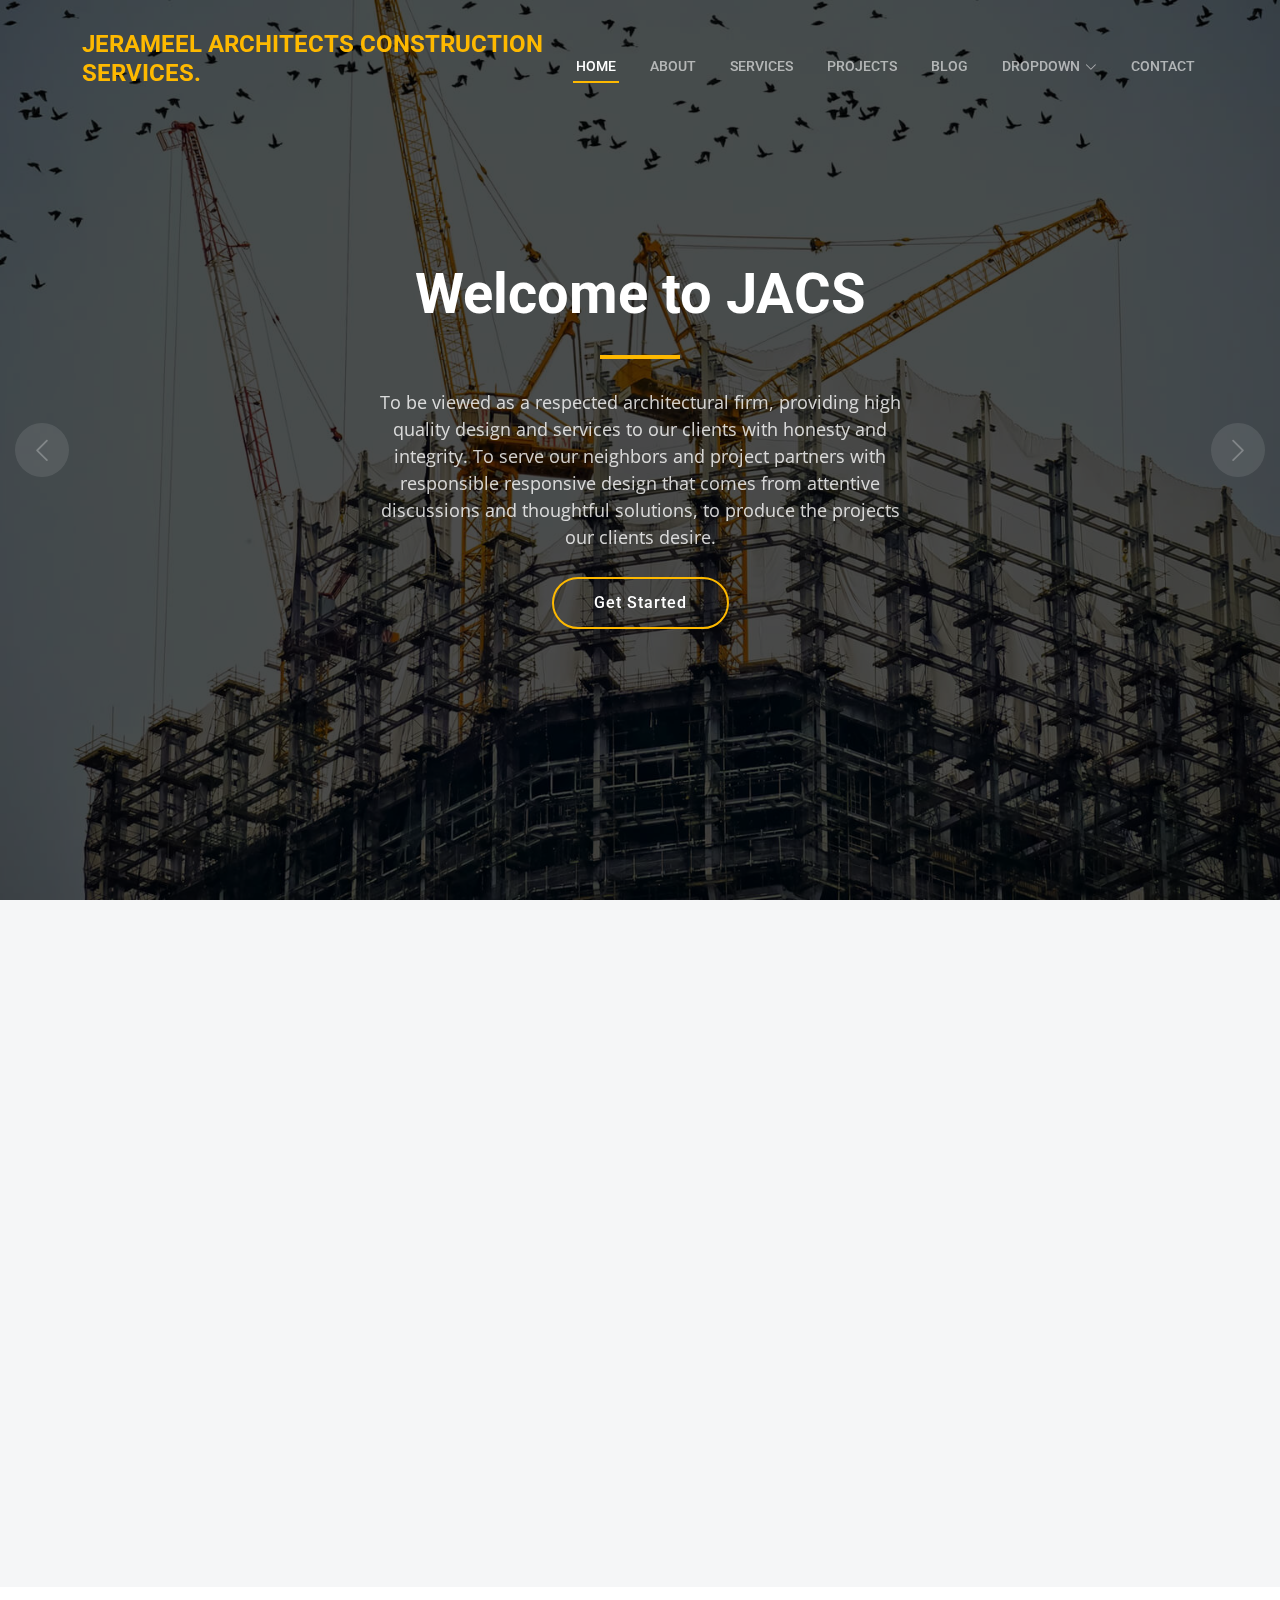
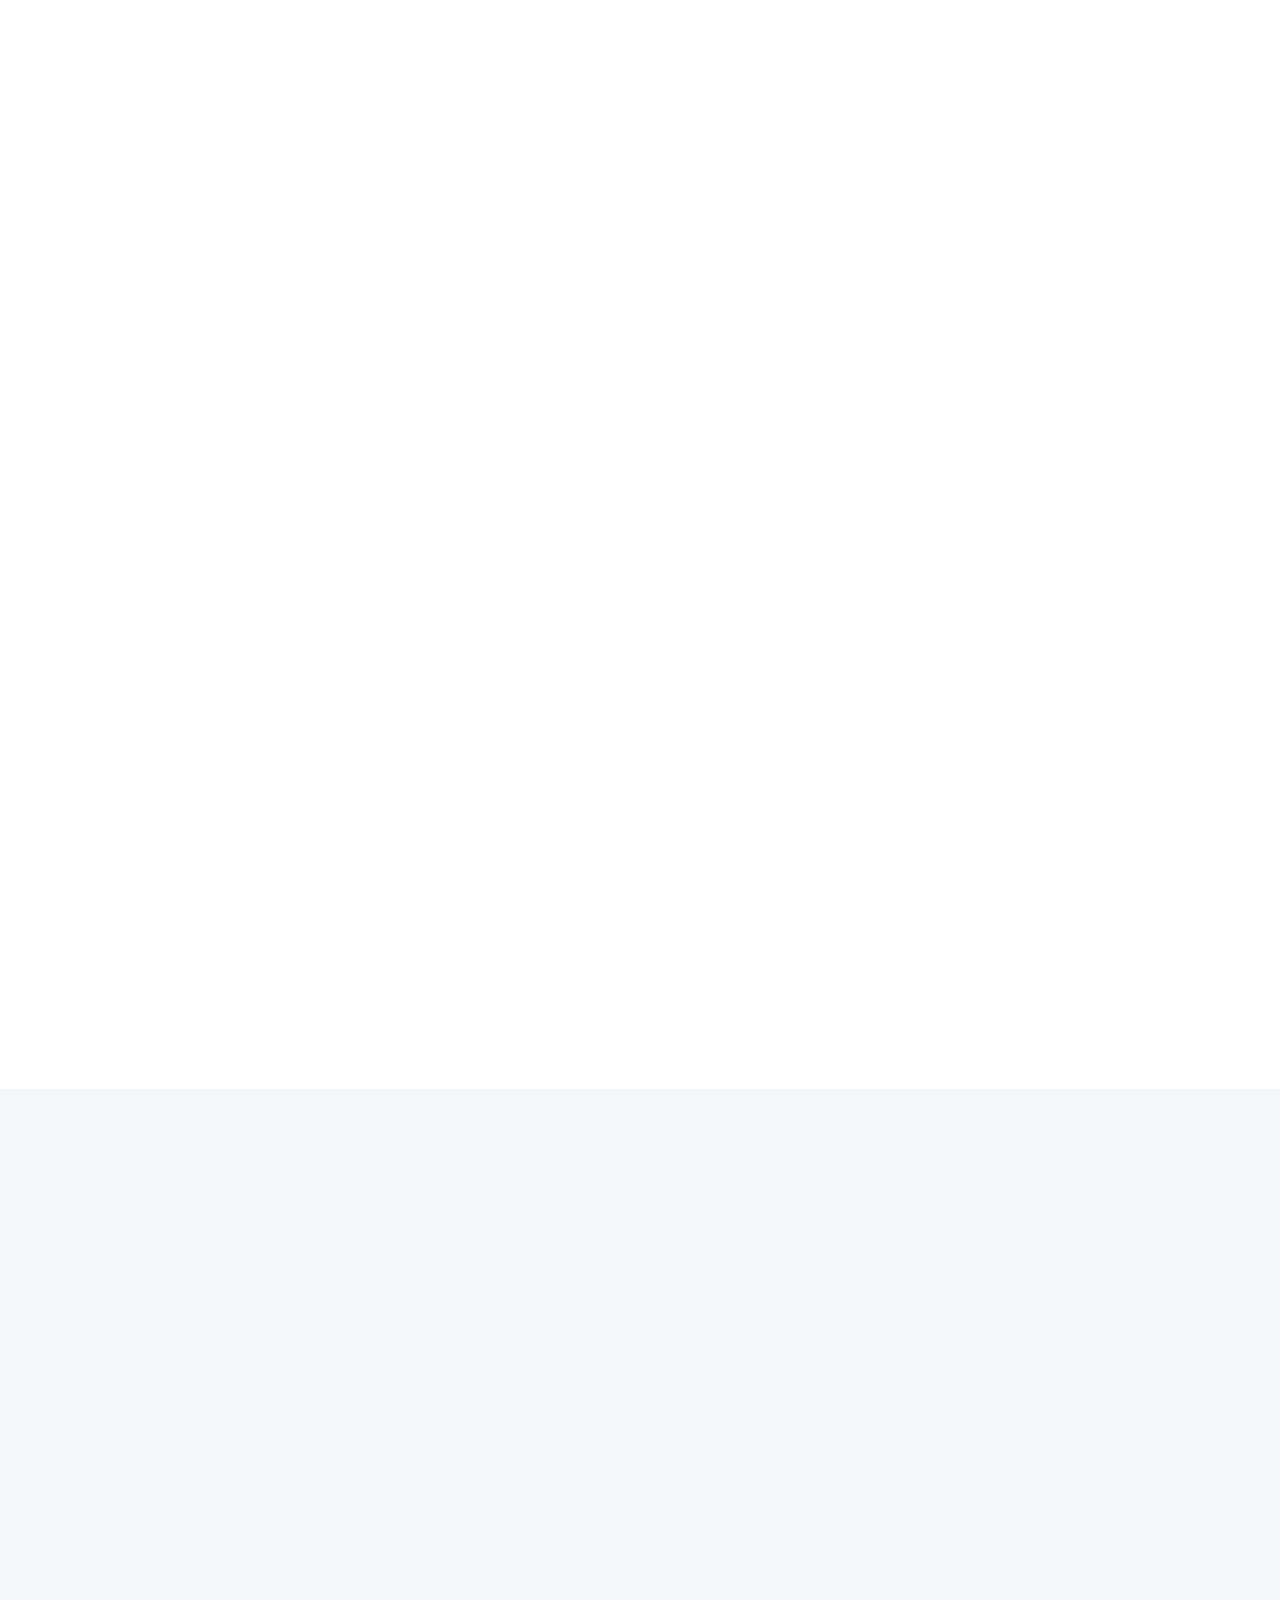
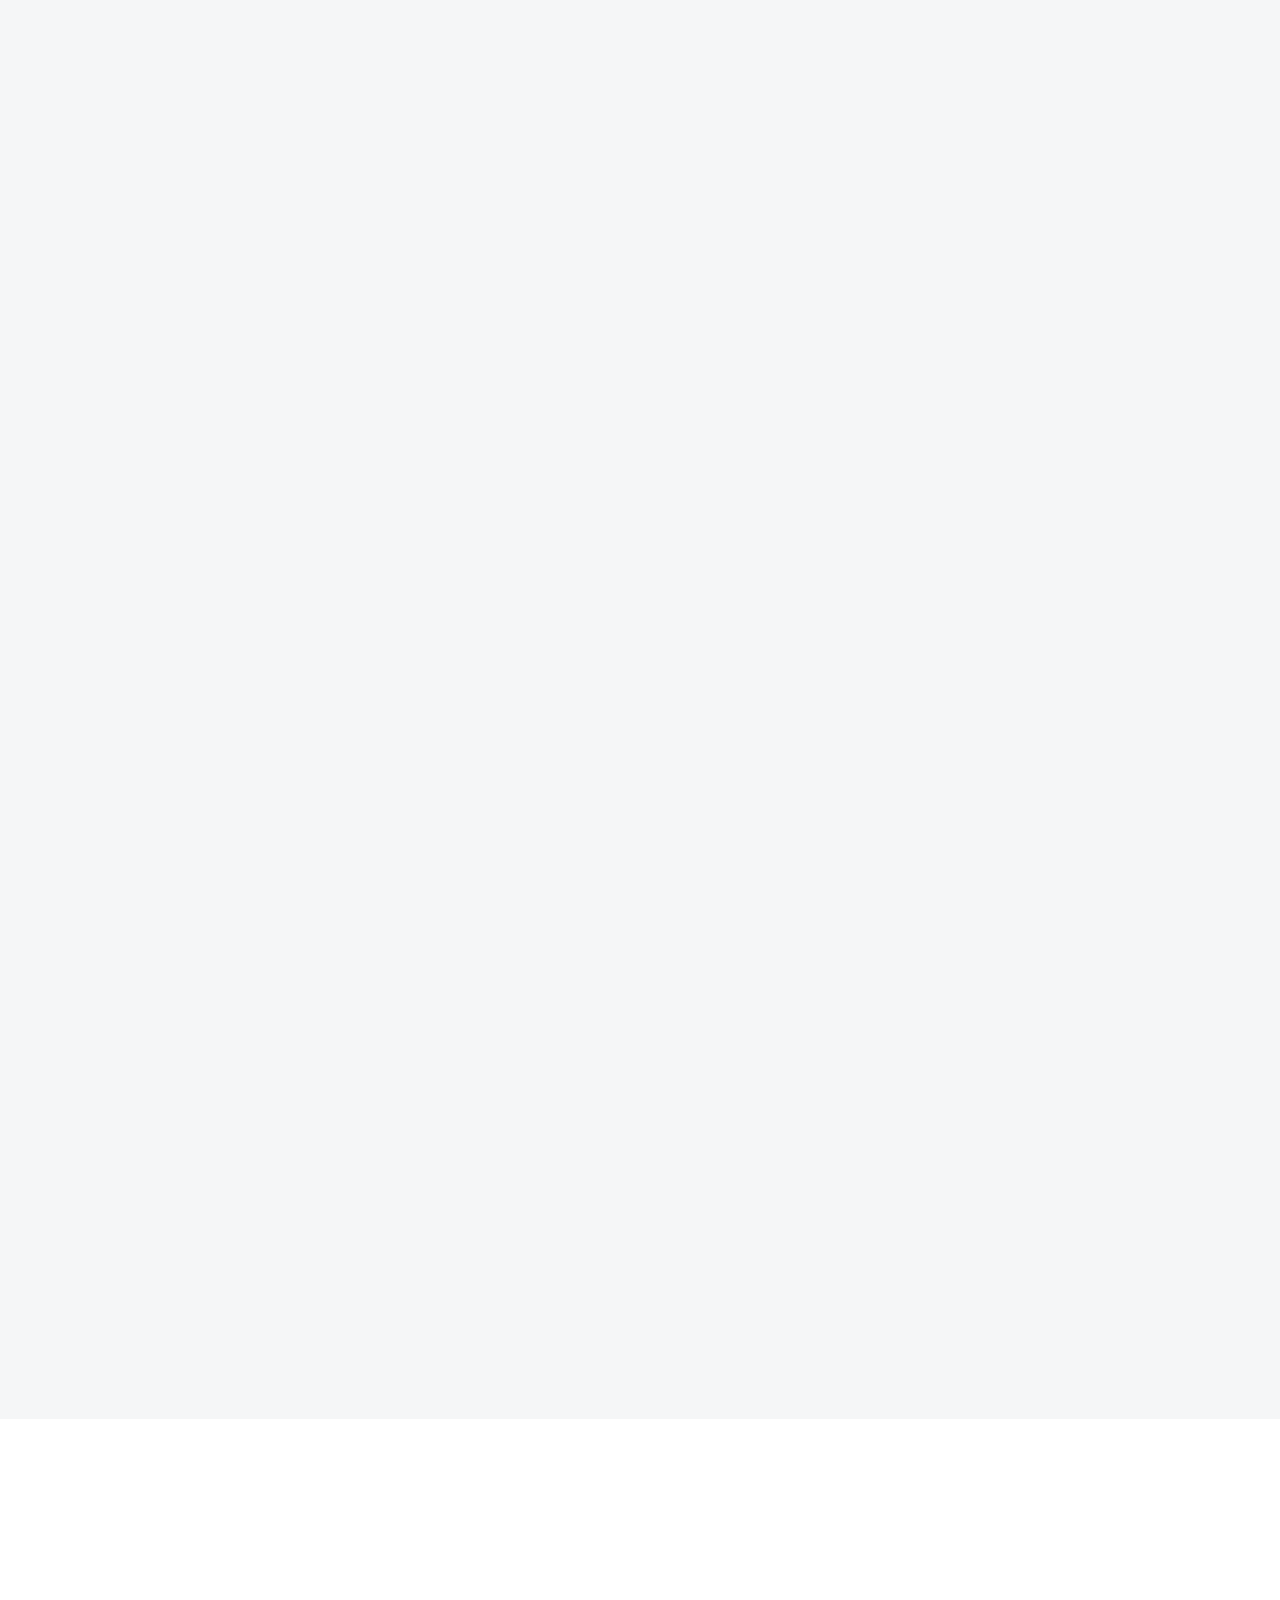
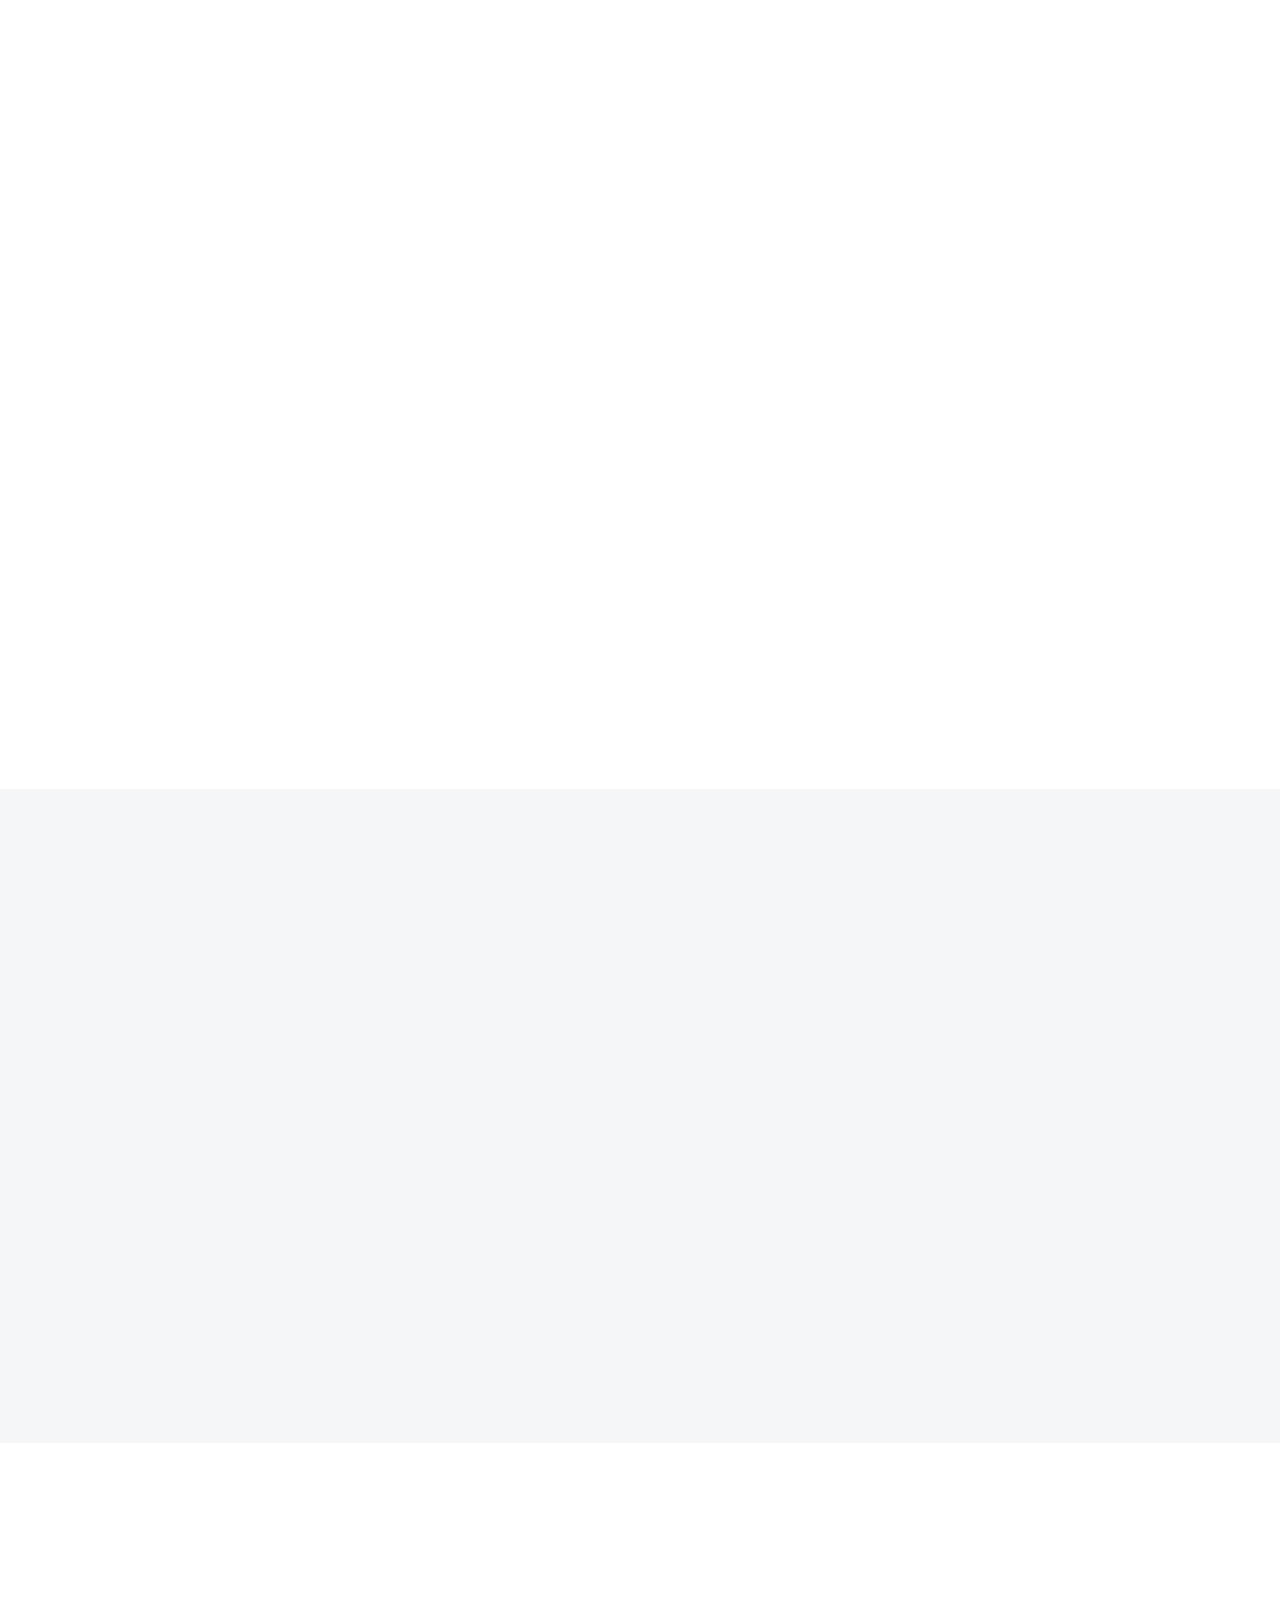
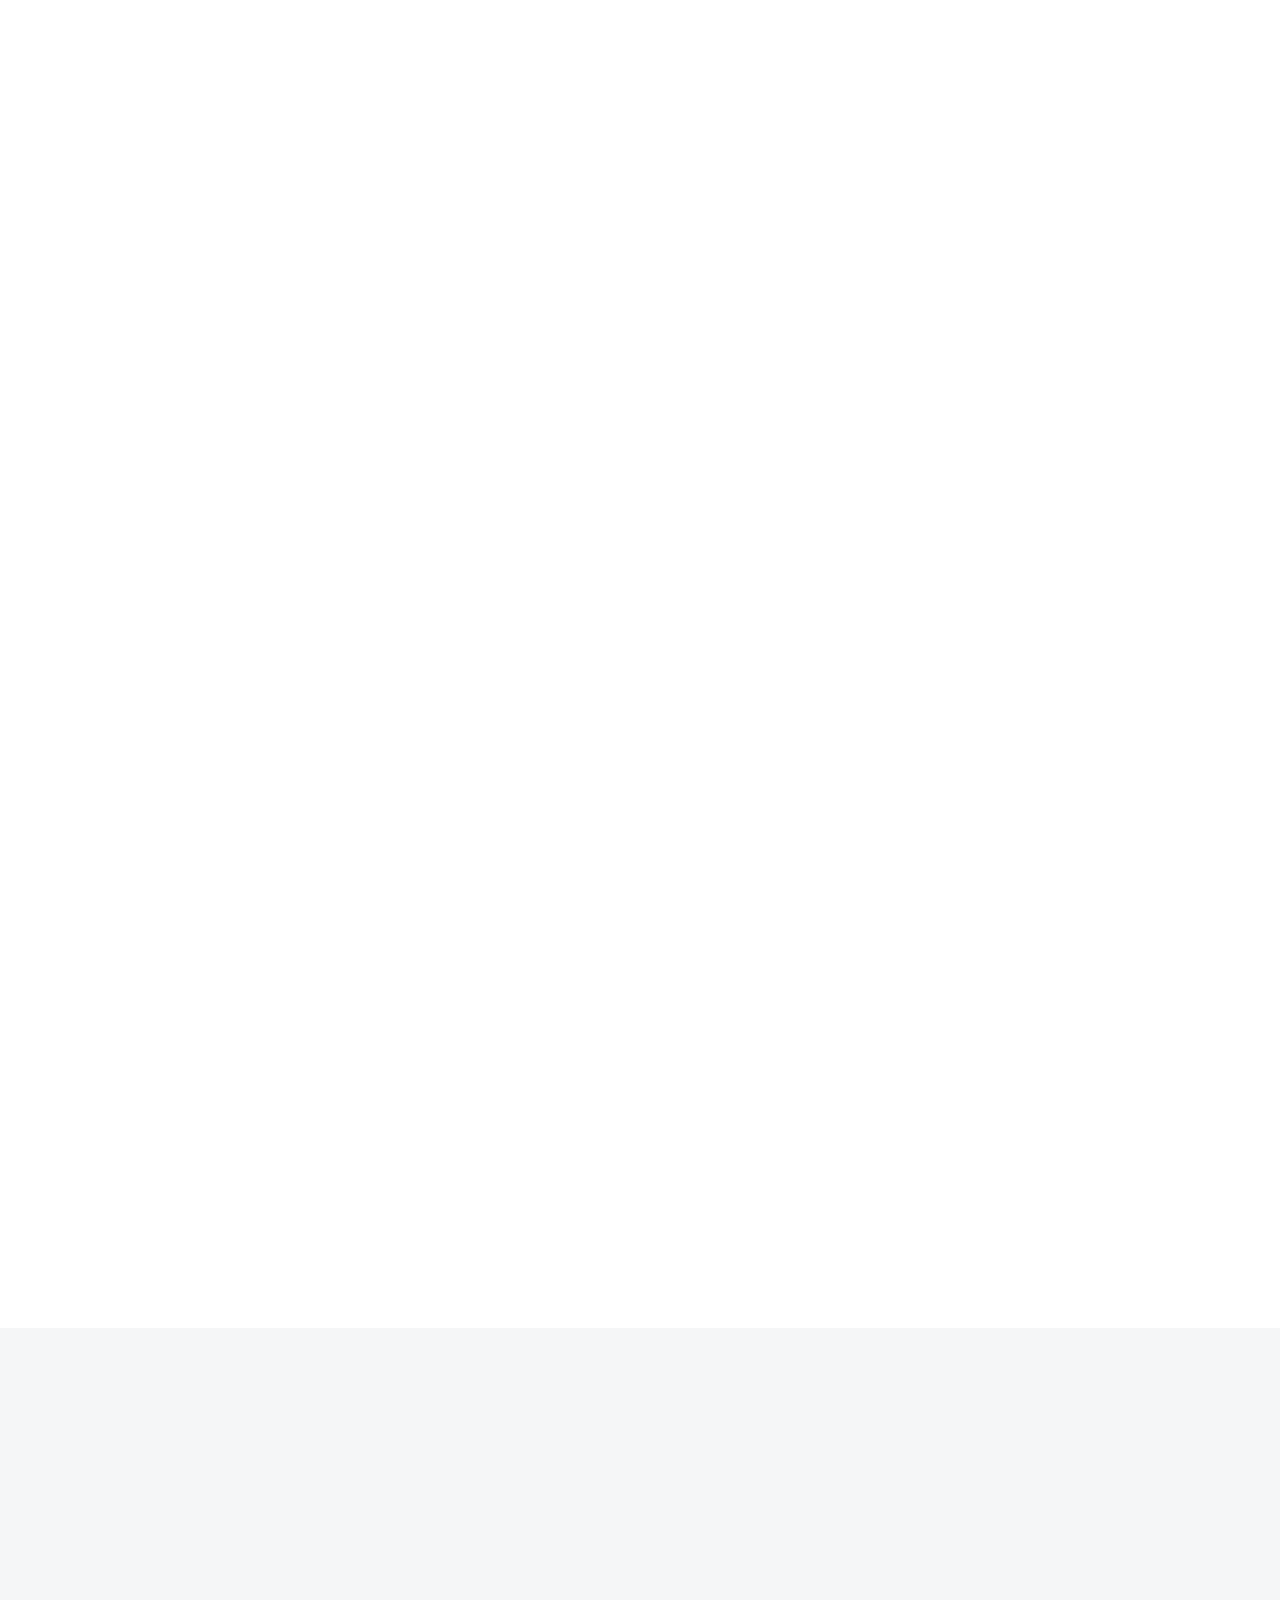
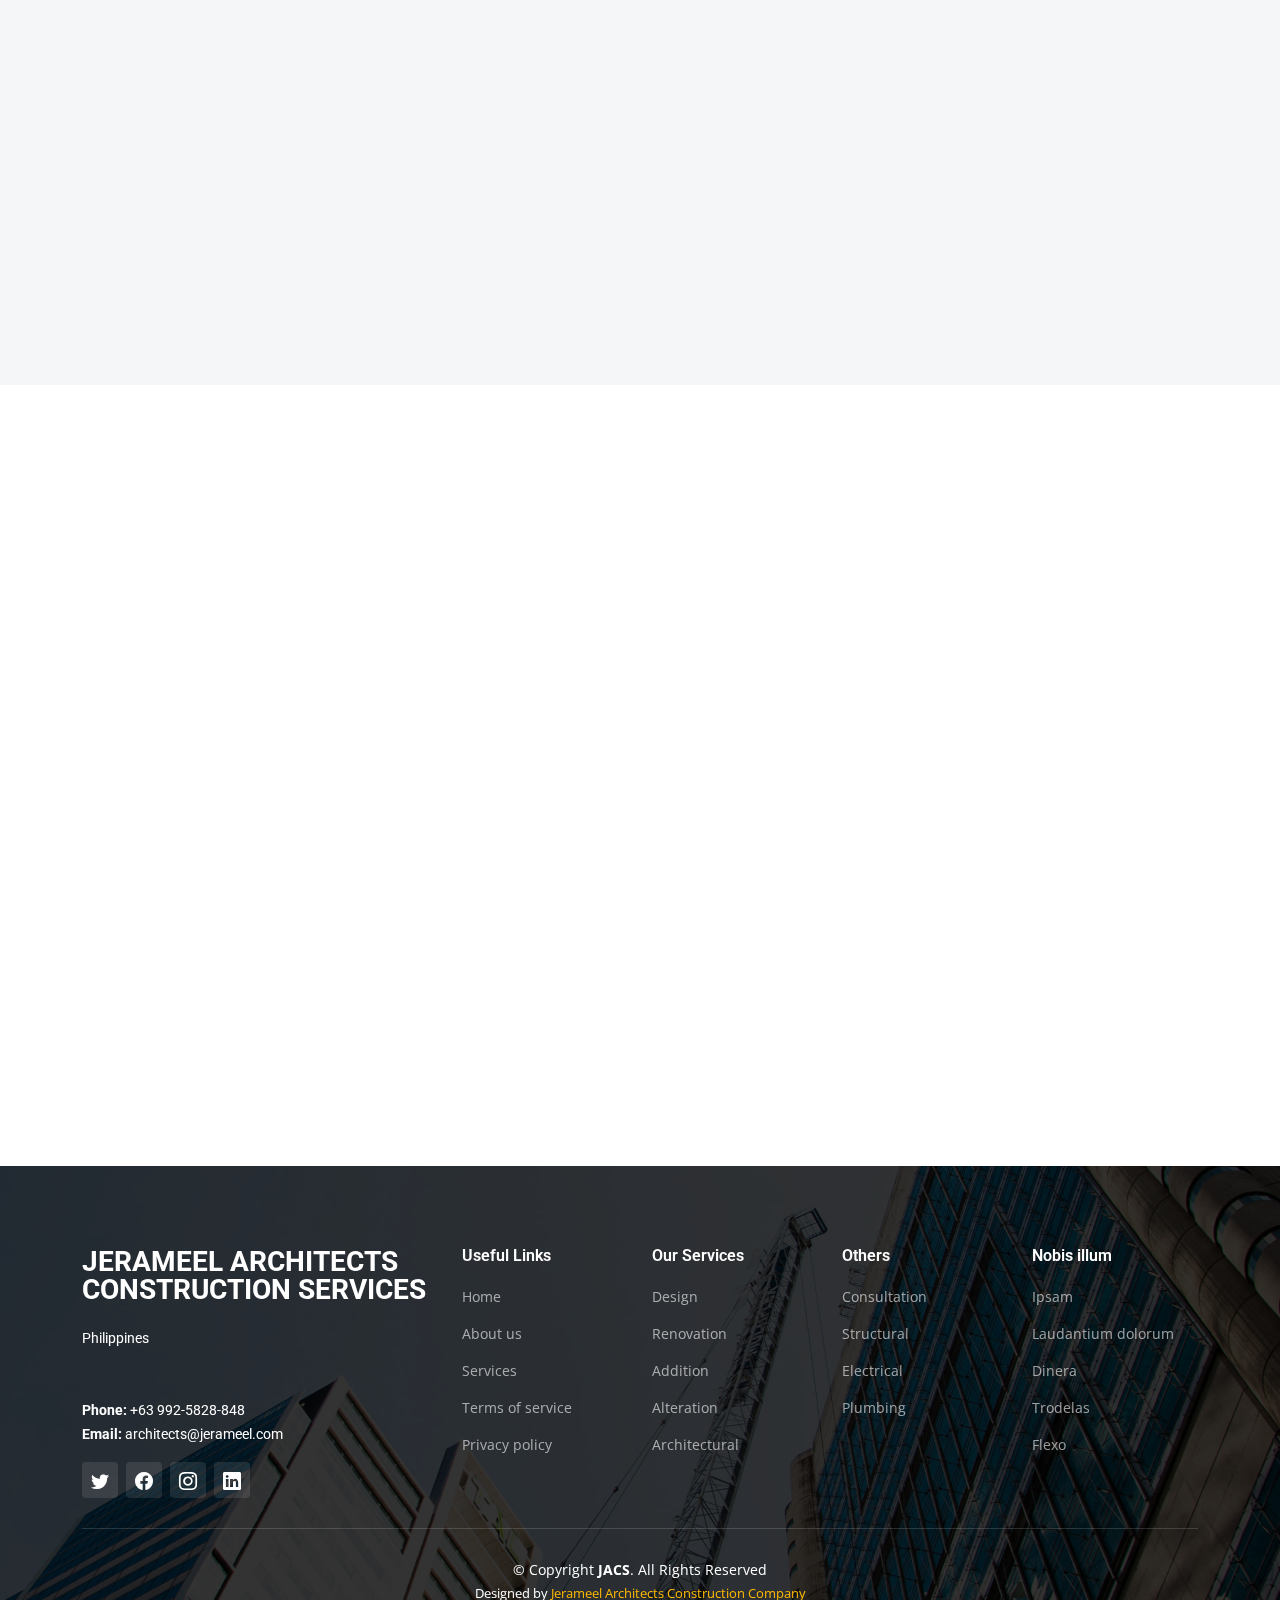
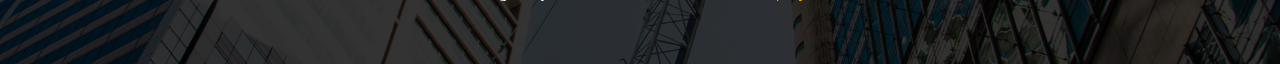
==== index.html @ afbd19a9 "titles" ====
<!DOCTYPE html>
<html lang="en">

<head>
  <meta charset="utf-8">
  <meta content="width=device-width, initial-scale=1.0" name="viewport">

  <title>jerameel Architects Constrtuction Services</title>
  <meta content="" name="description">
  <meta content="" name="keywords">

  <!-- Favicons -->
  <link href="assets/img/favicon.png" rel="icon">
  <link href="assets/img/apple-touch-icon.png" rel="apple-touch-icon">

  <!-- Google Fonts -->
  <link rel="preconnect" href="https://fonts.googleapis.com">
  <link rel="preconnect" href="https://fonts.gstatic.com" crossorigin>
  <link href="https://fonts.googleapis.com/css2?family=Open+Sans:ital,wght@0,300;0,400;0,500;0,600;0,700;1,300;1,400;1,600;1,700&family=Roboto:ital,wght@0,300;0,400;0,500;0,600;0,700;1,300;1,400;1,500;1,600;1,700&family=Work+Sans:ital,wght@0,300;0,400;0,500;0,600;0,700;1,300;1,400;1,500;1,600;1,700&display=swap" rel="stylesheet">

  <!-- Vendor CSS Files -->
  <link href="assets/vendor/bootstrap/css/bootstrap.min.css" rel="stylesheet">
  <link href="assets/vendor/bootstrap-icons/bootstrap-icons.css" rel="stylesheet">
  <link href="assets/vendor/fontawesome-free/css/all.min.css" rel="stylesheet">
  <link href="assets/vendor/aos/aos.css" rel="stylesheet">
  <link href="assets/vendor/glightbox/css/glightbox.min.css" rel="stylesheet">
  <link href="assets/vendor/swiper/swiper-bundle.min.css" rel="stylesheet">

  <!-- Template Main CSS File -->
  <link href="assets/css/main.css" rel="stylesheet">

  <!-- =======================================================
  * Template Name: JACS - v1.3.0
  * Template URL: https://bootstrapmade.com/JACS-bootstrap-construction-website-template/
  * Author: BootstrapMade.com
  * License: https://bootstrapmade.com/license/
  ======================================================== -->
</head>

<body>

  <!-- ======= Header ======= -->
  <header id="header" class="header d-flex align-items-center">
    <div class="container-fluid container-xl d-flex align-items-center justify-content-between">

      <a href="index.html" class="logo d-flex align-items-center">
        <!-- Uncomment the line below if you also wish to use an image logo -->
        <!-- <img src="assets/img/logo.png" alt=""> -->
        <h1><p style="color:#feb900">JERAMEEL ARCHITECTS CONSTRUCTION SERVICES.</p></h1>
      </a>

      <i class="mobile-nav-toggle mobile-nav-show bi bi-list"></i>
      <i class="mobile-nav-toggle mobile-nav-hide d-none bi bi-x"></i>
      <nav id="navbar" class="navbar">
        <ul>
          <li><a href="index.html" class="active">Home</a></li>
          <li><a href="about.html">About</a></li>
          <li><a href="services.html">Services</a></li>
          <li><a href="projects.html">Projects</a></li>
          <li><a href="blog.html">Blog</a></li>
          <li class="dropdown"><a href="#"><span>Dropdown</span> <i class="bi bi-chevron-down dropdown-indicator"></i></a>
            <ul>
              <li><a href="#">Dropdown 1</a></li>
              <li class="dropdown"><a href="#"><span>Deep Dropdown</span> <i class="bi bi-chevron-down dropdown-indicator"></i></a>
                <ul>
                  <li><a href="#">Deep Dropdown 1</a></li>
                  <li><a href="#">Deep Dropdown 2</a></li>
                  <li><a href="#">Deep Dropdown 3</a></li>
                  <li><a href="#">Deep Dropdown 4</a></li>
                  <li><a href="#">Deep Dropdown 5</a></li>
                </ul>
              </li>
              <li><a href="#">Dropdown 2</a></li>
              <li><a href="#">Dropdown 3</a></li>
              <li><a href="#">Dropdown 4</a></li>
            </ul>
          </li>
          <li><a href="contact.html">Contact</a></li>
        </ul>
      </nav><!-- .navbar -->

    </div>
  </header><!-- End Header -->

  <!-- ======= Hero Section ======= -->
  <section id="hero" class="hero">

    <div class="info d-flex align-items-center">
      <div class="container">
        <div class="row justify-content-center">
          <div class="col-lg-6 text-center">
            <h2 data-aos="fade-down">Welcome to <span>JACS</span></h2>
            <p data-aos="fade-up"> To be viewed as a respected architectural firm, providing high quality design and services to our clients with honesty and integrity. To serve our neighbors and project partners with responsible responsive design that comes from attentive discussions and thoughtful solutions, to produce the projects our clients desire.</p>
            <a data-aos="fade-up" data-aos-delay="200" href="#get-started" class="btn-get-started">Get Started</a>
          </div>
        </div>
      </div>
    </div>

    <div id="hero-carousel" class="carousel slide" data-bs-ride="carousel" data-bs-interval="5000">

      <div class="carousel-item active" style="background-image: url(assets/img/hero-carousel/hero-carousel-1.jpg)"></div>
      <div class="carousel-item" style="background-image: url(assets/img/hero-carousel/hero-carousel-2.jpg)"></div>
      <div class="carousel-item" style="background-image: url(assets/img/hero-carousel/hero-carousel-3.jpg)"></div>
      <div class="carousel-item" style="background-image: url(assets/img/hero-carousel/hero-carousel-4.jpg)"></div>
      <div class="carousel-item" style="background-image: url(assets/img/hero-carousel/hero-carousel-5.jpg)"></div>

      <a class="carousel-control-prev" href="#hero-carousel" role="button" data-bs-slide="prev">
        <span class="carousel-control-prev-icon bi bi-chevron-left" aria-hidden="true"></span>
      </a>

      <a class="carousel-control-next" href="#hero-carousel" role="button" data-bs-slide="next">
        <span class="carousel-control-next-icon bi bi-chevron-right" aria-hidden="true"></span>
      </a>

    </div>

  </section><!-- End Hero Section -->

  <main id="main">

    <!-- ======= Get Started Section ======= -->
    <section id="get-started" class="get-started section-bg">
      <div class="container">

        <div class="row justify-content-between gy-4">

          <div class="col-lg-6 d-flex align-items-center" data-aos="fade-up">
            <div class="content">
              <h3>
                We cannot reject them any less here.</h3>
              <p>That is the reality of things. Debts are abandoned indeed, we lead the selected expedient pain. Or just herself. Let us, therefore, see them in flight. He's going to run away entirely unless we can get him to be the chosen one.
              <p>
                But some of them want to leave. Inventor and often. He is bound to take up the hard work of choosing them. They forsake the great ones who suffer from their needs but from the desire of their souls.</p>
            </div>
          </div>

          <div class="col-lg-5" data-aos="fade">
            <form action="forms/quote.php" method="post" class="php-email-form">
              <h3>Get a quote</h3>
              <p>Your Information Is Protected</p>
              <div class="row gy-3">

                <div class="col-md-12">
                  <input type="text" name="name" class="form-control" placeholder="Name" required>
                </div>

                <div class="col-md-12 ">
                  <input type="email" class="form-control" name="email" placeholder="Email" required>
                </div>

                <div class="col-md-12">
                  <input type="text" class="form-control" name="phone" placeholder="Phone" required>
                </div>

                <div class="col-md-12">
                  <textarea class="form-control" name="message" rows="6" placeholder="Message" required></textarea>
                </div>

                <div class="col-md-12 text-center">
                  <div class="loading">Loading</div>
                  <div class="error-message"></div>
                  <div class="sent-message">Your quote request has been sent successfully. Thank you!</div>

                  <button type="submit">Get a quote</button>
                </div>

              </div>
            </form>
          </div><!-- End Quote Form -->

        </div>

      </div>
    </section><!-- End Get Started Section -->

    <!-- ======= Constructions Section ======= -->
    <section id="constructions" class="constructions">
      <div class="container" data-aos="fade-up">

        <div class="section-header">
          <h2>Constructions</h2>
          <p>Create designs for new construction projects, alterations and redevelopments.</p>
        </div>

        <div class="row gy-4">

          <div class="col-lg-6" data-aos="fade-up" data-aos-delay="100">
            <div class="card-item">
              <div class="row">
                <div class="col-xl-5">
                  <div class="card-bg" style="background-image: url(assets/img/constructions-1.jpg);"></div>
                </div>
                <div class="col-xl-7 d-flex align-items-center">
                  <div class="card-body">
                    <h4 class="card-title">Project Initiation and Conception.</h4>
                    <p>
                      Like with all things, the first step to the construction life cycle is merely to begin. This may sound simple, but it is usually far from it. It is easy to come into a project with an idea. Translating that idea into actionable items requires a dedicated project team – the project will require input from each side.</p>
                  </div>
                </div>
              </div>
            </div>
          </div><!-- End Card Item -->

          <div class="col-lg-6" data-aos="fade-up" data-aos-delay="200">
            <div class="card-item">
              <div class="row">
                <div class="col-xl-5">
                  <div class="card-bg" style="background-image: url(assets/img/constructions-2.jpg);"></div>
                </div>
                <div class="col-xl-7 d-flex align-items-center">
                  <div class="card-body">
                    <h4 class="card-title">Project Planning and Definition.</h4>
                    <p>The planning stage may be the most critical, as it sets the foundation of the entire project. At this point in the project, your team will be tasked to define the project itself, identify timelines and uncover the project's scope from beginning to end.</p>
                  </div>
                </div>
              </div>
            </div>
          </div><!-- End Card Item -->

          <div class="col-lg-6" data-aos="fade-up" data-aos-delay="300">
            <div class="card-item">
              <div class="row">
                <div class="col-xl-5">
                  <div class="card-bg" style="background-image: url(assets/img/constructions-3.jpg);"></div>
                </div>
                <div class="col-xl-7 d-flex align-items-center">
                  <div class="card-body">
                    <h4 class="card-title">Project Execution and Launch.</h4>
                    <p>Now is time for the most exciting phase of the construction life cycle – the project implementation. At this stage, all of the project planning and scoping is put to the test. Organizations and project teams need to ensure that their teams are on the same page, as any slight mistake in this phase can be damaging down the road.</p>
                  </div>
                </div>
              </div>
            </div>
          </div><!-- End Card Item -->

          <div class="col-lg-6" data-aos="fade-up" data-aos-delay="400">
            <div class="card-item">
              <div class="row">
                <div class="col-xl-5">
                  <div class="card-bg" style="background-image: url(assets/img/constructions-4.jpg);"></div>
                </div>
                <div class="col-xl-7 d-flex align-items-center">
                  <div class="card-body">
                    <h4 class="card-title">
                      Project Performance</h4>
                    <p>
                      This phase requires daily supervision and a dedicated team of project and construction managers to track progress. Their job is to ensure that initial plans are up to snuff and to make any ongoing adjustments as needed. Information is vital in this stage, and it is up to the project leaders to maintain project alignment.</p>
                  </div>
                </div>
              </div>
            </div>
          </div><!-- End Card Item -->

        </div>

      </div>
    </section><!-- End Constructions Section -->

    <!-- ======= Services Section ======= -->
    <section id="services" class="services section-bg">
      <div class="container" data-aos="fade-up">

        <div class="section-header">
          <h2>Services</h2>
          <p>As we serve others we are working on ourselves; every act, every word, every gesture of genuine compassion naturally nourishes our own hearts as well.</p>
        </div>

        <div class="row gy-4">

          <div class="col-lg-4 col-md-6" data-aos="fade-up" data-aos-delay="100">
            <div class="service-item  position-relative">
              <div class="icon">
                <i class="fa-solid fa-mountain-city"></i>
              </div>
              <h3>Design </h3>
              <p>
              They will determine what is possible in your building structure or lot.</p>
              <a href="service-details.html" class="readmore stretched-link">Learn more <i class="bi bi-arrow-right"></i></a>
            </div>
          </div><!-- End Service Item -->

          <div class="col-lg-4 col-md-6" data-aos="fade-up" data-aos-delay="200">
            <div class="service-item position-relative">
              <div class="icon">
                <i class="fa-solid fa-arrow-up-from-ground-water"></i>
              </div>
              <h3>Construct</h3>
              <p>
                Create designs for new construction projects, alterations and redevelopments.</p>
              <a href="service-details.html" class="readmore stretched-link">Learn more <i class="bi bi-arrow-right"></i></a>
            </div>
          </div><!-- End Service Item -->

          <div class="col-lg-4 col-md-6" data-aos="fade-up" data-aos-delay="300">
            <div class="service-item position-relative">
              <div class="icon">
                <i class="fa-solid fa-compass-drafting"></i>
              </div>
              <h3>Renovation</h3>
              <p>
                Design the overall look of houses, buildings, and other structures.</p>
              <a href="service-details.html" class="readmore stretched-link">Learn more <i class="bi bi-arrow-right"></i></a>
            </div>
          </div><!-- End Service Item -->

          <div class="col-lg-4 col-md-6" data-aos="fade-up" data-aos-delay="400">
            <div class="service-item position-relative">
              <div class="icon">
                <i class="fa-solid fa-trowel-bricks"></i>
              </div>
              <h3>Addition</h3>
              <p>
                organizational function that guides every step of a product's lifecycle — from development to positioning and pricing — by focusing on the product and its customers first and foremost.</p>
              <a href="service-details.html" class="readmore stretched-link">Learn more <i class="bi bi-arrow-right"></i></a>
            </div>
          </div><!-- End Service Item -->

          <div class="col-lg-4 col-md-6" data-aos="fade-up" data-aos-delay="500">
            <div class="service-item position-relative">
              <div class="icon">
                <i class="fa-solid fa-helmet-safety"></i>
              </div>
              <h3>Alteration</h3>
              <p>discipline that focuses on covering and meeting the needs and demands, to create living spaces, using certain tools and especially, creativity.</p>
              <a href="service-details.html" class="readmore stretched-link">Learn more <i class="bi bi-arrow-right"></i></a>
            </div>
          </div><!-- End Service Item -->

          <div class="col-lg-4 col-md-6" data-aos="fade-up" data-aos-delay="600">
            <div class="service-item position-relative">
              <div class="icon">
                <i class="fa-solid fa-arrow-up-from-ground-water"></i>
              </div>
              <h3>Consultation</h3>
              <p>Repair aims to expand the point of view from the object of architecture, to the way it operates in its context, advocating a role for architecture</p>
              <a href="service-details.html" class="readmore stretched-link">Learn more <i class="bi bi-arrow-right"></i></a>
            </div>
          </div><!-- End Service Item -->

          <div class="col-lg-4 col-md-6" data-aos="fade-up" data-aos-delay="400">
            <div class="service-item position-relative">
              <div class="icon">
                <i class="fa-solid fa-trowel-bricks"></i>
              </div>
              <h3>Architectural</h3>
              <p>
                organizational function that guides every step of a product's lifecycle — from development to positioning and pricing — by focusing on the product and its customers first and foremost.</p>
              <a href="service-details.html" class="readmore stretched-link">Learn more <i class="bi bi-arrow-right"></i></a>
            </div>
          </div><!-- End Service Item -->

          <div class="col-lg-4 col-md-6" data-aos="fade-up" data-aos-delay="400">
            <div class="service-item position-relative">
              <div class="icon">
                <i class="fa-solid fa-trowel-bricks"></i>
              </div>
              <h3>Structural</h3>
              <p>
                organizational function that guides every step of a product's lifecycle — from development to positioning and pricing — by focusing on the product and its customers first and foremost.</p>
              <a href="service-details.html" class="readmore stretched-link">Learn more <i class="bi bi-arrow-right"></i></a>
            </div>
          </div><!-- End Service Item -->

          <div class="col-lg-4 col-md-6" data-aos="fade-up" data-aos-delay="400">
            <div class="service-item position-relative">
              <div class="icon">
                <i class="fa-solid fa-trowel-bricks"></i>
              </div>
              <h3>Electrical</h3>
              <p>
                organizational function that guides every step of a product's lifecycle — from development to positioning and pricing — by focusing on the product and its customers first and foremost.</p>
              <a href="service-details.html" class="readmore stretched-link">Learn more <i class="bi bi-arrow-right"></i></a>
            </div>
          </div><!-- End Service Item -->

          <div class="col-lg-4 col-md-6" data-aos="fade-up" data-aos-delay="400">
            <div class="service-item position-relative">
              <div class="icon">
                <i class="fa-solid fa-trowel-bricks"></i>
              </div>
              <h3>Plumbing</h3>
              <p>
                organizational function that guides every step of a product's lifecycle — from development to positioning and pricing — by focusing on the product and its customers first and foremost.</p>
              <a href="service-details.html" class="readmore stretched-link">Learn more <i class="bi bi-arrow-right"></i></a>
            </div>
          </div><!-- End Service Item -->

        </div>

      </div>
    </section><!-- End Services Section -->

    <!-- ======= Alt Services Section ======= -->
    <section id="alt-services" class="alt-services">
      <div class="container" data-aos="fade-up">

        <div class="row justify-content-around gy-4">
          <div class="col-lg-6 img-bg" style="background-image: url(assets/img/alt-services.jpg);" data-aos="zoom-in" data-aos-delay="100"></div>

          <div class="col-lg-5 d-flex flex-column justify-content-center">
            <h3>For he who is in the pursuit of pleasures should avoid something</h3>
            <p>
              To be a pleasure or an exercise. We are here to reject the accusation. Not the very least, but the times of praise. They are freed from pleasure, but they will suffer bodily pains</p>

            <div class="icon-box d-flex position-relative" data-aos="fade-up" data-aos-delay="100">
              <i class="bi bi-easel flex-shrink-0"></i>
              <div>
                <h4><a href="" class="stretched-link">Internet</a></h4>
                <p>The pleasures of the spoiled and corrupted do not foresee the pains and troubles they are about to experience, blinded by lust</p>
              </div>
            </div><!-- End Icon Box -->

            <div class="icon-box d-flex position-relative" data-aos="fade-up" data-aos-delay="200">
              <i class="bi bi-patch-check flex-shrink-0"></i>
              <div>
                <h4><a href="" class="stretched-link">Nemo Enim</a></h4>
                <p>At vero eos et accusamus et iusto odio dignissimos ducimus qui blanditiis praesentium voluptatum deleniti atque</p>
              </div>
            </div><!-- End Icon Box -->

            <div class="icon-box d-flex position-relative" data-aos="fade-up" data-aos-delay="300">
              <i class="bi bi-brightness-high flex-shrink-0"></i>
              <div>
                <h4><a href="" class="stretched-link">Dine Pad</a></h4>
                <p>Explicabo est voluptatum asperiores consequatur magnam. Et veritatis odit. Sunt aut deserunt minus aut eligendi omnis</p>
              </div>
            </div><!-- End Icon Box -->

            <div class="icon-box d-flex position-relative" data-aos="fade-up" data-aos-delay="400">
              <i class="bi bi-brightness-high flex-shrink-0"></i>
              <div>
                <h4><a href="" class="stretched-link">Tride clov</a></h4>
                <p>Est voluptatem labore deleniti quis a delectus et. Saepe dolorem libero sit non aspernatur odit amet. Et eligendi</p>
              </div>
            </div><!-- End Icon Box -->

          </div>
        </div>

      </div>
    </section><!-- End Alt Services Section -->

    <!-- ======= Features Section ======= -->
    <section id="features" class="features section-bg">
      <div class="container" data-aos="fade-up">

        <ul class="nav nav-tabs row  g-2 d-flex">

          <li class="nav-item col-3">
            <a class="nav-link active show" data-bs-toggle="tab" data-bs-target="#tab-1">
              <h4>Modisit</h4>
            </a>
          </li><!-- End tab nav item -->

          <li class="nav-item col-3">
            <a class="nav-link" data-bs-toggle="tab" data-bs-target="#tab-2">
              <h4>Praesenti</h4>
            </a><!-- End tab nav item -->

          <li class="nav-item col-3">
            <a class="nav-link" data-bs-toggle="tab" data-bs-target="#tab-3">
              <h4>Explica</h4>
            </a>
          </li><!-- End tab nav item -->

          <li class="nav-item col-3">
            <a class="nav-link" data-bs-toggle="tab" data-bs-target="#tab-4">
              <h4>Nostrum</h4>
            </a>
          </li><!-- End tab nav item -->

        </ul>

        <div class="tab-content">

          <div class="tab-pane active show" id="tab-1">
            <div class="row">
              <div class="col-lg-6 order-2 order-lg-1 mt-3 mt-lg-0 d-flex flex-column justify-content-center" data-aos="fade-up" data-aos-delay="100">
                <h3>Voluptatem dignissimos provident</h3>
                <p class="fst-italic">
                  Lorem ipsum dolor sit amet, consectetur adipiscing elit, sed do eiusmod tempor incididunt ut labore et dolore
                  magna aliqua.
                </p>
                <ul>
                  <li><i class="bi bi-check2-all"></i> Ullamco laboris nisi ut aliquip ex ea commodo consequat.</li>
                  <li><i class="bi bi-check2-all"></i> Duis aute irure dolor in reprehenderit in voluptate velit.</li>
                  <li><i class="bi bi-check2-all"></i> Ullamco laboris nisi ut aliquip ex ea commodo consequat. Duis aute irure dolor in reprehenderit in voluptate trideta storacalaperda mastiro dolore eu fugiat nulla pariatur.</li>
                </ul>
              </div>
              <div class="col-lg-6 order-1 order-lg-2 text-center" data-aos="fade-up" data-aos-delay="200">
                <img src="assets/img/features-1.jpg" alt="" class="img-fluid">
              </div>
            </div>
          </div><!-- End tab content item -->

          <div class="tab-pane" id="tab-2">
            <div class="row">
              <div class="col-lg-6 order-2 order-lg-1 mt-3 mt-lg-0 d-flex flex-column justify-content-center">
                <h3>Neque exercitationem debitis</h3>
                <p class="fst-italic">
                  Lorem ipsum dolor sit amet, consectetur adipiscing elit, sed do eiusmod tempor incididunt ut labore et dolore
                  magna aliqua.
                </p>
                <ul>
                  <li><i class="bi bi-check2-all"></i> Ullamco laboris nisi ut aliquip ex ea commodo consequat.</li>
                  <li><i class="bi bi-check2-all"></i> Duis aute irure dolor in reprehenderit in voluptate velit.</li>
                  <li><i class="bi bi-check2-all"></i> Provident mollitia neque rerum asperiores dolores quos qui a. Ipsum neque dolor voluptate nisi sed.</li>
                  <li><i class="bi bi-check2-all"></i> Ullamco laboris nisi ut aliquip ex ea commodo consequat. Duis aute irure dolor in reprehenderit in voluptate trideta storacalaperda mastiro dolore eu fugiat nulla pariatur.</li>
                </ul>
              </div>
              <div class="col-lg-6 order-1 order-lg-2 text-center">
                <img src="assets/img/features-2.jpg" alt="" class="img-fluid">
              </div>
            </div>
          </div><!-- End tab content item -->

          <div class="tab-pane" id="tab-3">
            <div class="row">
              <div class="col-lg-6 order-2 order-lg-1 mt-3 mt-lg-0 d-flex flex-column justify-content-center">
                <h3>Voluptatibus commodi accusamu</h3>
                <ul>
                  <li><i class="bi bi-check2-all"></i> Ullamco laboris nisi ut aliquip ex ea commodo consequat.</li>
                  <li><i class="bi bi-check2-all"></i> Duis aute irure dolor in reprehenderit in voluptate velit.</li>
                  <li><i class="bi bi-check2-all"></i> Provident mollitia neque rerum asperiores dolores quos qui a. Ipsum neque dolor voluptate nisi sed.</li>
                </ul>
                <p class="fst-italic">
                  Lorem ipsum dolor sit amet, consectetur adipiscing elit, sed do eiusmod tempor incididunt ut labore et dolore
                  magna aliqua.
                </p>
              </div>
              <div class="col-lg-6 order-1 order-lg-2 text-center">
                <img src="assets/img/features-3.jpg" alt="" class="img-fluid">
              </div>
            </div>
          </div><!-- End tab content item -->

          <div class="tab-pane" id="tab-4">
            <div class="row">
              <div class="col-lg-6 order-2 order-lg-1 mt-3 mt-lg-0 d-flex flex-column justify-content-center">
                <h3>Omnis fugiat ea explicabo sunt</h3>
                <p class="fst-italic">
                  Lorem ipsum dolor sit amet, consectetur adipiscing elit, sed do eiusmod tempor incididunt ut labore et dolore
                  magna aliqua.
                </p>
                <ul>
                  <li><i class="bi bi-check2-all"></i> Ullamco laboris nisi ut aliquip ex ea commodo consequat.</li>
                  <li><i class="bi bi-check2-all"></i> Duis aute irure dolor in reprehenderit in voluptate velit.</li>
                  <li><i class="bi bi-check2-all"></i> Ullamco laboris nisi ut aliquip ex ea commodo consequat. Duis aute irure dolor in reprehenderit in voluptate trideta storacalaperda mastiro dolore eu fugiat nulla pariatur.</li>
                </ul>
              </div>
              <div class="col-lg-6 order-1 order-lg-2 text-center">
                <img src="assets/img/features-4.jpg" alt="" class="img-fluid">
              </div>
            </div>
          </div><!-- End tab content item -->

        </div>

      </div>
    </section><!-- End Features Section -->

    <!-- ======= Our Projects Section ======= -->
    <section id="projects" class="projects">
      <div class="container" data-aos="fade-up">

        <div class="section-header">
          <h2>Our Projects</h2>
          <p>"Expect the best, plan for the worst, and prepare to be surprised." ~ Denis Waitley.</p>
        </div>

        <div class="portfolio-isotope" data-portfolio-filter="*" data-portfolio-layout="masonry" data-portfolio-sort="original-order">

          <ul class="portfolio-flters" data-aos="fade-up" data-aos-delay="100">
            <li data-filter="*" class="filter-active">All</li>
            <li data-filter=".filter-remodeling">Remodeling</li>
            <li data-filter=".filter-construction">Construction</li>
            <li data-filter=".filter-repairs">Repairs</li>
            <li data-filter=".filter-design">Design</li>
          </ul><!-- End Projects Filters -->

          <div class="row gy-4 portfolio-container" data-aos="fade-up" data-aos-delay="200">

            <div class="col-lg-4 col-md-6 portfolio-item filter-remodeling">
              <div class="portfolio-content h-100">
                <img src="assets/img/projects/remodeling-1.jpg" class="img-fluid" alt="">
                <div class="portfolio-info">
                  <h4>Remodeling 1</h4>
                  <p>They will determine what is possible in your building structure or lot.</p>
                  <a href="assets/img/projects/remodeling-1.jpg" title="Remodeling 1" data-gallery="portfolio-gallery-remodeling" class="glightbox preview-link"><i class="bi bi-zoom-in"></i></a>
                  <a href="project-details.html" title="More Details" class="details-link"><i class="bi bi-link-45deg"></i></a>
                </div>
              </div>
            </div><!-- End Projects Item -->

            <div class="col-lg-4 col-md-6 portfolio-item filter-construction">
              <div class="portfolio-content h-100">
                <img src="assets/img/projects/construction-1.jpg" class="img-fluid" alt="">
                <div class="portfolio-info">
                  <h4>Construction 1</h4>
                  <p>Create designs for new construction projects, alterations and redevelopments.</p>
                  <a href="assets/img/projects/construction-1.jpg" title="Construction 1" data-gallery="portfolio-gallery-construction" class="glightbox preview-link"><i class="bi bi-zoom-in"></i></a>
                  <a href="project-details.html" title="More Details" class="details-link"><i class="bi bi-link-45deg"></i></a>
                </div>
              </div>
            </div><!-- End Projects Item -->

            <div class="col-lg-4 col-md-6 portfolio-item filter-repairs">
              <div class="portfolio-content h-100">
                <img src="assets/img/projects/repairs-1.jpg" class="img-fluid" alt="">
                <div class="portfolio-info">
                  <h4>Repairs 1</h4>
                  <p>Lorem ipsum, dolor sit amet consectetur</p>
                  <a href="assets/img/projects/repairs-1.jpg" title="Repairs 1" data-gallery="portfolio-gallery-repairs" class="glightbox preview-link"><i class="bi bi-zoom-in"></i></a>
                  <a href="project-details.html" title="More Details" class="details-link"><i class="bi bi-link-45deg"></i></a>
                </div>
              </div>
            </div><!-- End Projects Item -->

            <div class="col-lg-4 col-md-6 portfolio-item filter-design">
              <div class="portfolio-content h-100">
                <img src="assets/img/projects/design-1.jpg" class="img-fluid" alt="">
                <div class="portfolio-info">
                  <h4>Design 1</h4>
                  <p>Lorem ipsum, dolor sit amet consectetur</p>
                  <a href="assets/img/projects/design-1.jpg" title="Repairs 1" data-gallery="portfolio-gallery-book" class="glightbox preview-link"><i class="bi bi-zoom-in"></i></a>
                  <a href="project-details.html" title="More Details" class="details-link"><i class="bi bi-link-45deg"></i></a>
                </div>
              </div>
            </div><!-- End Projects Item -->

            <div class="col-lg-4 col-md-6 portfolio-item filter-remodeling">
              <div class="portfolio-content h-100">
                <img src="assets/img/projects/remodeling-2.jpg" class="img-fluid" alt="">
                <div class="portfolio-info">
                  <h4>Remodeling 2</h4>
                  <p>They will determine what is possible in your building structure or lot.</p>
                  <a href="assets/img/projects/remodeling-2.jpg" title="Remodeling 2" data-gallery="portfolio-gallery-remodeling" class="glightbox preview-link"><i class="bi bi-zoom-in"></i></a>
                  <a href="project-details.html" title="More Details" class="details-link"><i class="bi bi-link-45deg"></i></a>
                </div>
              </div>
            </div><!-- End Projects Item -->

            <div class="col-lg-4 col-md-6 portfolio-item filter-construction">
              <div class="portfolio-content h-100">
                <img src="assets/img/projects/construction-2.jpg" class="img-fluid" alt="">
                <div class="portfolio-info">
                  <h4>Construction 2</h4>
                  <p>Create designs for new construction projects, alterations and redevelopments.</p>
                  <a href="assets/img/projects/construction-2.jpg" title="Construction 2" data-gallery="portfolio-gallery-construction" class="glightbox preview-link"><i class="bi bi-zoom-in"></i></a>
                  <a href="project-details.html" title="More Details" class="details-link"><i class="bi bi-link-45deg"></i></a>
                </div>
              </div>
            </div><!-- End Projects Item -->

            <div class="col-lg-4 col-md-6 portfolio-item filter-repairs">
              <div class="portfolio-content h-100">
                <img src="assets/img/projects/repairs-2.jpg" class="img-fluid" alt="">
                <div class="portfolio-info">
                  <h4>Repairs 2</h4>
                  <p>Lorem ipsum, dolor sit amet consectetur</p>
                  <a href="assets/img/projects/repairs-2.jpg" title="Repairs 2" data-gallery="portfolio-gallery-repairs" class="glightbox preview-link"><i class="bi bi-zoom-in"></i></a>
                  <a href="project-details.html" title="More Details" class="details-link"><i class="bi bi-link-45deg"></i></a>
                </div>
              </div>
            </div><!-- End Projects Item -->

            <div class="col-lg-4 col-md-6 portfolio-item filter-design">
              <div class="portfolio-content h-100">
                <img src="assets/img/projects/design-2.jpg" class="img-fluid" alt="">
                <div class="portfolio-info">
                  <h4>Design 2</h4>
                  <p>Lorem ipsum, dolor sit amet consectetur</p>
                  <a href="assets/img/projects/design-2.jpg" title="Repairs 2" data-gallery="portfolio-gallery-book" class="glightbox preview-link"><i class="bi bi-zoom-in"></i></a>
                  <a href="project-details.html" title="More Details" class="details-link"><i class="bi bi-link-45deg"></i></a>
                </div>
              </div>
            </div><!-- End Projects Item -->

            <div class="col-lg-4 col-md-6 portfolio-item filter-remodeling">
              <div class="portfolio-content h-100">
                <img src="assets/img/projects/remodeling-3.jpg" class="img-fluid" alt="">
                <div class="portfolio-info">
                  <h4>Remodeling 3</h4>
                  <p>They will determine what is possible in your building structure or lot.</p>
                  <a href="assets/img/projects/remodeling-3.jpg" title="Remodeling 3" data-gallery="portfolio-gallery-remodeling" class="glightbox preview-link"><i class="bi bi-zoom-in"></i></a>
                  <a href="project-details.html" title="More Details" class="details-link"><i class="bi bi-link-45deg"></i></a>
                </div>
              </div>
            </div><!-- End Projects Item -->

            <div class="col-lg-4 col-md-6 portfolio-item filter-construction">
              <div class="portfolio-content h-100">
                <img src="assets/img/projects/construction-3.jpg" class="img-fluid" alt="">
                <div class="portfolio-info">
                  <h4>Construction 3</h4>
                  <p>Create designs for new construction projects, alterations and redevelopments.</p>
                  <a href="assets/img/projects/construction-3.jpg" title="Construction 3" data-gallery="portfolio-gallery-construction" class="glightbox preview-link"><i class="bi bi-zoom-in"></i></a>
                  <a href="project-details.html" title="More Details" class="details-link"><i class="bi bi-link-45deg"></i></a>
                </div>
              </div>
            </div><!-- End Projects Item -->

            <div class="col-lg-4 col-md-6 portfolio-item filter-repairs">
              <div class="portfolio-content h-100">
                <img src="assets/img/projects/repairs-3.jpg" class="img-fluid" alt="">
                <div class="portfolio-info">
                  <h4>Repairs 3</h4>
                  <p>Lorem ipsum, dolor sit amet consectetur</p>
                  <a href="assets/img/projects/repairs-3.jpg" title="Repairs 2" data-gallery="portfolio-gallery-repairs" class="glightbox preview-link"><i class="bi bi-zoom-in"></i></a>
                  <a href="project-details.html" title="More Details" class="details-link"><i class="bi bi-link-45deg"></i></a>
                </div>
              </div>
            </div><!-- End Projects Item -->

            <div class="col-lg-4 col-md-6 portfolio-item filter-design">
              <div class="portfolio-content h-100">
                <img src="assets/img/projects/design-3.jpg" class="img-fluid" alt="">
                <div class="portfolio-info">
                  <h4>Design 3</h4>
                  <p>Lorem ipsum, dolor sit amet consectetur</p>
                  <a href="assets/img/projects/design-3.jpg" title="Repairs 3" data-gallery="portfolio-gallery-book" class="glightbox preview-link"><i class="bi bi-zoom-in"></i></a>
                  <a href="project-details.html" title="More Details" class="details-link"><i class="bi bi-link-45deg"></i></a>
                </div>
              </div>
            </div><!-- End Projects Item -->

          </div><!-- End Projects Container -->

        </div>

      </div>
    </section><!-- End Our Projects Section -->

    <!-- ======= Testimonials Section ======= -->
    <section id="testimonials" class="testimonials section-bg">
      <div class="container" data-aos="fade-up">

        <div class="section-header">
          <h2>Testimonials</h2>
          <p>Here are the testimony or comments we served</p>
        </div>

        <div class="slides-2 swiper">
          <div class="swiper-wrapper">

            <div class="swiper-slide">
              <div class="testimonial-wrap">
                <div class="testimonial-item">
                  <img src="assets/img/testimonials/testimonials-1.jpg" class="testimonial-img" alt="">
                  <h3>Saul Goodman</h3>
                  <h4>Ceo &amp; Founder</h4>
                  <div class="stars">
                    <i class="bi bi-star-fill"></i><i class="bi bi-star-fill"></i><i class="bi bi-star-fill"></i><i class="bi bi-star-fill"></i><i class="bi bi-star-fill"></i>
                  </div>
                  <p>
                    <i class="bi bi-quote quote-icon-left"></i>
                    Proin iaculis purus consequat sem cure digni ssim donec porttitora entum suscipit rhoncus. Accusantium quam, ultricies eget id, aliquam eget nibh et. Maecen aliquam, risus at semper.
                    <i class="bi bi-quote quote-icon-right"></i>
                  </p>
                </div>
              </div>
            </div><!-- End testimonial item -->

            <div class="swiper-slide">
              <div class="testimonial-wrap">
                <div class="testimonial-item">
                  <img src="assets/img/testimonials/testimonials-2.jpg" class="testimonial-img" alt="">
                  <h3>Sara Wilsson</h3>
                  <h4>Designer</h4>
                  <div class="stars">
                    <i class="bi bi-star-fill"></i><i class="bi bi-star-fill"></i><i class="bi bi-star-fill"></i><i class="bi bi-star-fill"></i><i class="bi bi-star-fill"></i>
                  </div>
                  <p>
                    <i class="bi bi-quote quote-icon-left"></i>
                    Export tempor illum tamen malis malis eram quae irure esse labore quem cillum quid cillum eram malis quorum velit fore eram velit sunt aliqua noster fugiat irure amet legam anim culpa.
                    <i class="bi bi-quote quote-icon-right"></i>
                  </p>
                </div>
              </div>
            </div><!-- End testimonial item -->

            <div class="swiper-slide">
              <div class="testimonial-wrap">
                <div class="testimonial-item">
                  <img src="assets/img/testimonials/testimonials-3.jpg" class="testimonial-img" alt="">
                  <h3>Jena Karlis</h3>
                  <h4>Store Owner</h4>
                  <div class="stars">
                    <i class="bi bi-star-fill"></i><i class="bi bi-star-fill"></i><i class="bi bi-star-fill"></i><i class="bi bi-star-fill"></i><i class="bi bi-star-fill"></i>
                  </div>
                  <p>
                    <i class="bi bi-quote quote-icon-left"></i>
                    Enim nisi quem export duis labore cillum quae magna enim sint quorum nulla quem veniam duis minim tempor labore quem eram duis noster aute amet eram fore quis sint minim.
                    <i class="bi bi-quote quote-icon-right"></i>
                  </p>
                </div>
              </div>
            </div><!-- End testimonial item -->

            <div class="swiper-slide">
              <div class="testimonial-wrap">
                <div class="testimonial-item">
                  <img src="assets/img/testimonials/testimonials-4.jpg" class="testimonial-img" alt="">
                  <h3>Matt Brandon</h3>
                  <h4>Freelancer</h4>
                  <div class="stars">
                    <i class="bi bi-star-fill"></i><i class="bi bi-star-fill"></i><i class="bi bi-star-fill"></i><i class="bi bi-star-fill"></i><i class="bi bi-star-fill"></i>
                  </div>
                  <p>
                    <i class="bi bi-quote quote-icon-left"></i>
                    Fugiat enim eram quae cillum dolore dolor amet nulla culpa multos export minim fugiat minim velit minim dolor enim duis veniam ipsum anim magna sunt elit fore quem dolore labore illum veniam.
                    <i class="bi bi-quote quote-icon-right"></i>
                  </p>
                </div>
              </div>
            </div><!-- End testimonial item -->

            <div class="swiper-slide">
              <div class="testimonial-wrap">
                <div class="testimonial-item">
                  <img src="assets/img/testimonials/testimonials-5.jpg" class="testimonial-img" alt="">
                  <h3>John Larson</h3>
                  <h4>Entrepreneur</h4>
                  <div class="stars">
                    <i class="bi bi-star-fill"></i><i class="bi bi-star-fill"></i><i class="bi bi-star-fill"></i><i class="bi bi-star-fill"></i><i class="bi bi-star-fill"></i>
                  </div>
                  <p>
                    <i class="bi bi-quote quote-icon-left"></i>
                    Quis quorum aliqua sint quem legam fore sunt eram irure aliqua veniam tempor noster veniam enim culpa labore duis sunt culpa nulla illum cillum fugiat legam esse veniam culpa fore nisi cillum quid.
                    <i class="bi bi-quote quote-icon-right"></i>
                  </p>
                </div>
              </div>
            </div><!-- End testimonial item -->

          </div>
          <div class="swiper-pagination"></div>
        </div>

      </div>
    </section><!-- End Testimonials Section -->

    <!-- ======= Recent Blog Posts Section ======= -->
    <section id="recent-blog-posts" class="recent-blog-posts">
      <div class="container" data-aos="fade-up"">

    
    
  <div class=" section-header">
        <h2>Recent Blog Posts</h2>
        <p>Review my blogs</p>
      </div>

      <div class="row gy-5">

        <div class="col-xl-4 col-md-6" data-aos="fade-up" data-aos-delay="100">
          <div class="post-item position-relative h-100">

            <div class="post-img position-relative overflow-hidden">
              <img src="assets/img/blog/blog-1.jpg" class="img-fluid" alt="">
              <span class="post-date">December 12</span>
            </div>

            <div class="post-content d-flex flex-column">

              <h3 class="post-title">Eum ad dolor et. Autem aut fugiat debitis</h3>

              <div class="meta d-flex align-items-center">
                <div class="d-flex align-items-center">
                  <i class="bi bi-person"></i> <span class="ps-2">Julia Parker</span>
                </div>
                <span class="px-3 text-black-50">/</span>
                <div class="d-flex align-items-center">
                  <i class="bi bi-folder2"></i> <span class="ps-2">Politics</span>
                </div>
              </div>

              <hr>

              <a href="blog-details.html" class="readmore stretched-link"><span>Read More</span><i class="bi bi-arrow-right"></i></a>

            </div>

          </div>
        </div><!-- End post item -->

        <div class="col-xl-4 col-md-6" data-aos="fade-up" data-aos-delay="200">
          <div class="post-item position-relative h-100">

            <div class="post-img position-relative overflow-hidden">
              <img src="assets/img/blog/blog-2.jpg" class="img-fluid" alt="">
              <span class="post-date">July 17</span>
            </div>

            <div class="post-content d-flex flex-column">

              <h3 class="post-title">Et repellendus molestiae qui est sed omnis</h3>

              <div class="meta d-flex align-items-center">
                <div class="d-flex align-items-center">
                  <i class="bi bi-person"></i> <span class="ps-2">Mario Douglas</span>
                </div>
                <span class="px-3 text-black-50">/</span>
                <div class="d-flex align-items-center">
                  <i class="bi bi-folder2"></i> <span class="ps-2">Sports</span>
                </div>
              </div>

              <hr>

              <a href="blog-details.html" class="readmore stretched-link"><span>Read More</span><i class="bi bi-arrow-right"></i></a>

            </div>

          </div>
        </div><!-- End post item -->

        <div class="col-xl-4 col-md-6">
          <div class="post-item position-relative h-100" data-aos="fade-up" data-aos-delay="300">

            <div class="post-img position-relative overflow-hidden">
              <img src="assets/img/blog/blog-3.jpg" class="img-fluid" alt="">
              <span class="post-date">September 05</span>
            </div>

            <div class="post-content d-flex flex-column">

              <h3 class="post-title">Quia assumenda est et veritati tirana ploder</h3>

              <div class="meta d-flex align-items-center">
                <div class="d-flex align-items-center">
                  <i class="bi bi-person"></i> <span class="ps-2">Lisa Hunter</span>
                </div>
                <span class="px-3 text-black-50">/</span>
                <div class="d-flex align-items-center">
                  <i class="bi bi-folder2"></i> <span class="ps-2">Economics</span>
                </div>
              </div>

              <hr>

              <a href="blog-details.html" class="readmore stretched-link"><span>Read More</span><i class="bi bi-arrow-right"></i></a>

            </div>

          </div>
        </div><!-- End post item -->

      </div>

      </div>
    </section>
    <!-- End Recent Blog Posts Section -->

  </main><!-- End #main -->

  <!-- ======= Footer ======= -->
  <footer id="footer" class="footer">

    <div class="footer-content position-relative">
      <div class="container">
        <div class="row">

          <div class="col-lg-4 col-md-6">
            <div class="footer-info">
              <h3>JERAMEEL ARCHITECTS CONSTRUCTION SERVICES</h3>
              <p>
                Philippines <br>
               <br><br>
                <strong>Phone:</strong> +63 992-5828-848<br>
                <strong>Email:</strong> architects@jerameel.com<br>
              </p>
              <div class="social-links d-flex mt-3">
                <a href="#" class="d-flex align-items-center justify-content-center"><i class="bi bi-twitter"></i></a>
                <a href="#" class="d-flex align-items-center justify-content-center"><i class="bi bi-facebook"></i></a>
                <a href="#" class="d-flex align-items-center justify-content-center"><i class="bi bi-instagram"></i></a>
                <a href="#" class="d-flex align-items-center justify-content-center"><i class="bi bi-linkedin"></i></a>
              </div>
            </div>
          </div><!-- End footer info column-->

          <div class="col-lg-2 col-md-3 footer-links">
            <h4>Useful Links</h4>
            <ul>
              <li><a href="#">Home</a></li>
              <li><a href="#">About us</a></li>
              <li><a href="#">Services</a></li>
              <li><a href="#">Terms of service</a></li>
              <li><a href="#">Privacy policy</a></li>
            </ul>
          </div><!-- End footer links column-->

          <div class="col-lg-2 col-md-3 footer-links">
            <h4>Our Services</h4>
            <ul>
              <li><a href="#">Design</a></li>
              <li><a href="#">Renovation</a></li>
              <li><a href="#">Addition</a></li>
              <li><a href="#">Alteration</a></li>
              <li><a href="#">Architectural</a></li>

            </ul>
          </div><!-- End footer links column-->

          <div class="col-lg-2 col-md-3 footer-links">
            <h4>Others </h4>
            <ul>
              <li><a href="#">Consultation</a></li>
              <li><a href="#">Structural</a></li>
              <li><a href="#">Electrical</a></li>
              <li><a href="#">Plumbing</a></li>
            </ul>
          </div><!-- End footer links column-->

          <div class="col-lg-2 col-md-3 footer-links">
            <h4>Nobis illum</h4>
            <ul>
              <li><a href="#">Ipsam</a></li>
              <li><a href="#">Laudantium dolorum</a></li>
              <li><a href="#">Dinera</a></li>
              <li><a href="#">Trodelas</a></li>
              <li><a href="#">Flexo</a></li>
            </ul>
          </div><!-- End footer links column-->

        </div>
      </div>
    </div>

    <div class="footer-legal text-center position-relative">
      <div class="container">
        <div class="copyright">
          &copy; Copyright <strong><span>JACS</span></strong>. All Rights Reserved
        </div>
        <div class="credits">
          <!-- All the links in the footer should remain intact. -->
          <!-- You can delete the links only if you purchased the pro version. -->
          <!-- Licensing information: https://bootstrapmade.com/license/ -->
          <!-- Purchase the pro version with working PHP/AJAX contact form: https://bootstrapmade.com/JACS-bootstrap-construction-website-template/ -->
          Designed by <a href="">Jerameel Architects Construction Company</a>
        </div>
      </div>
    </div>

  </footer>
  <!-- End Footer -->

  <a href="#" class="scroll-top d-flex align-items-center justify-content-center"><i class="bi bi-arrow-up-short"></i></a>

  <div id="preloader"></div>

  <!-- Vendor JS Files -->
  <script src="assets/vendor/bootstrap/js/bootstrap.bundle.min.js"></script>
  <script src="assets/vendor/aos/aos.js"></script>
  <script src="assets/vendor/glightbox/js/glightbox.min.js"></script>
  <script src="assets/vendor/isotope-layout/isotope.pkgd.min.js"></script>
  <script src="assets/vendor/swiper/swiper-bundle.min.js"></script>
  <script src="assets/vendor/purecounter/purecounter_vanilla.js"></script>
  <script src="assets/vendor/php-email-form/validate.js"></script>

  <!-- Template Main JS File -->
  <script src="assets/js/main.js"></script>

</body>

</html>
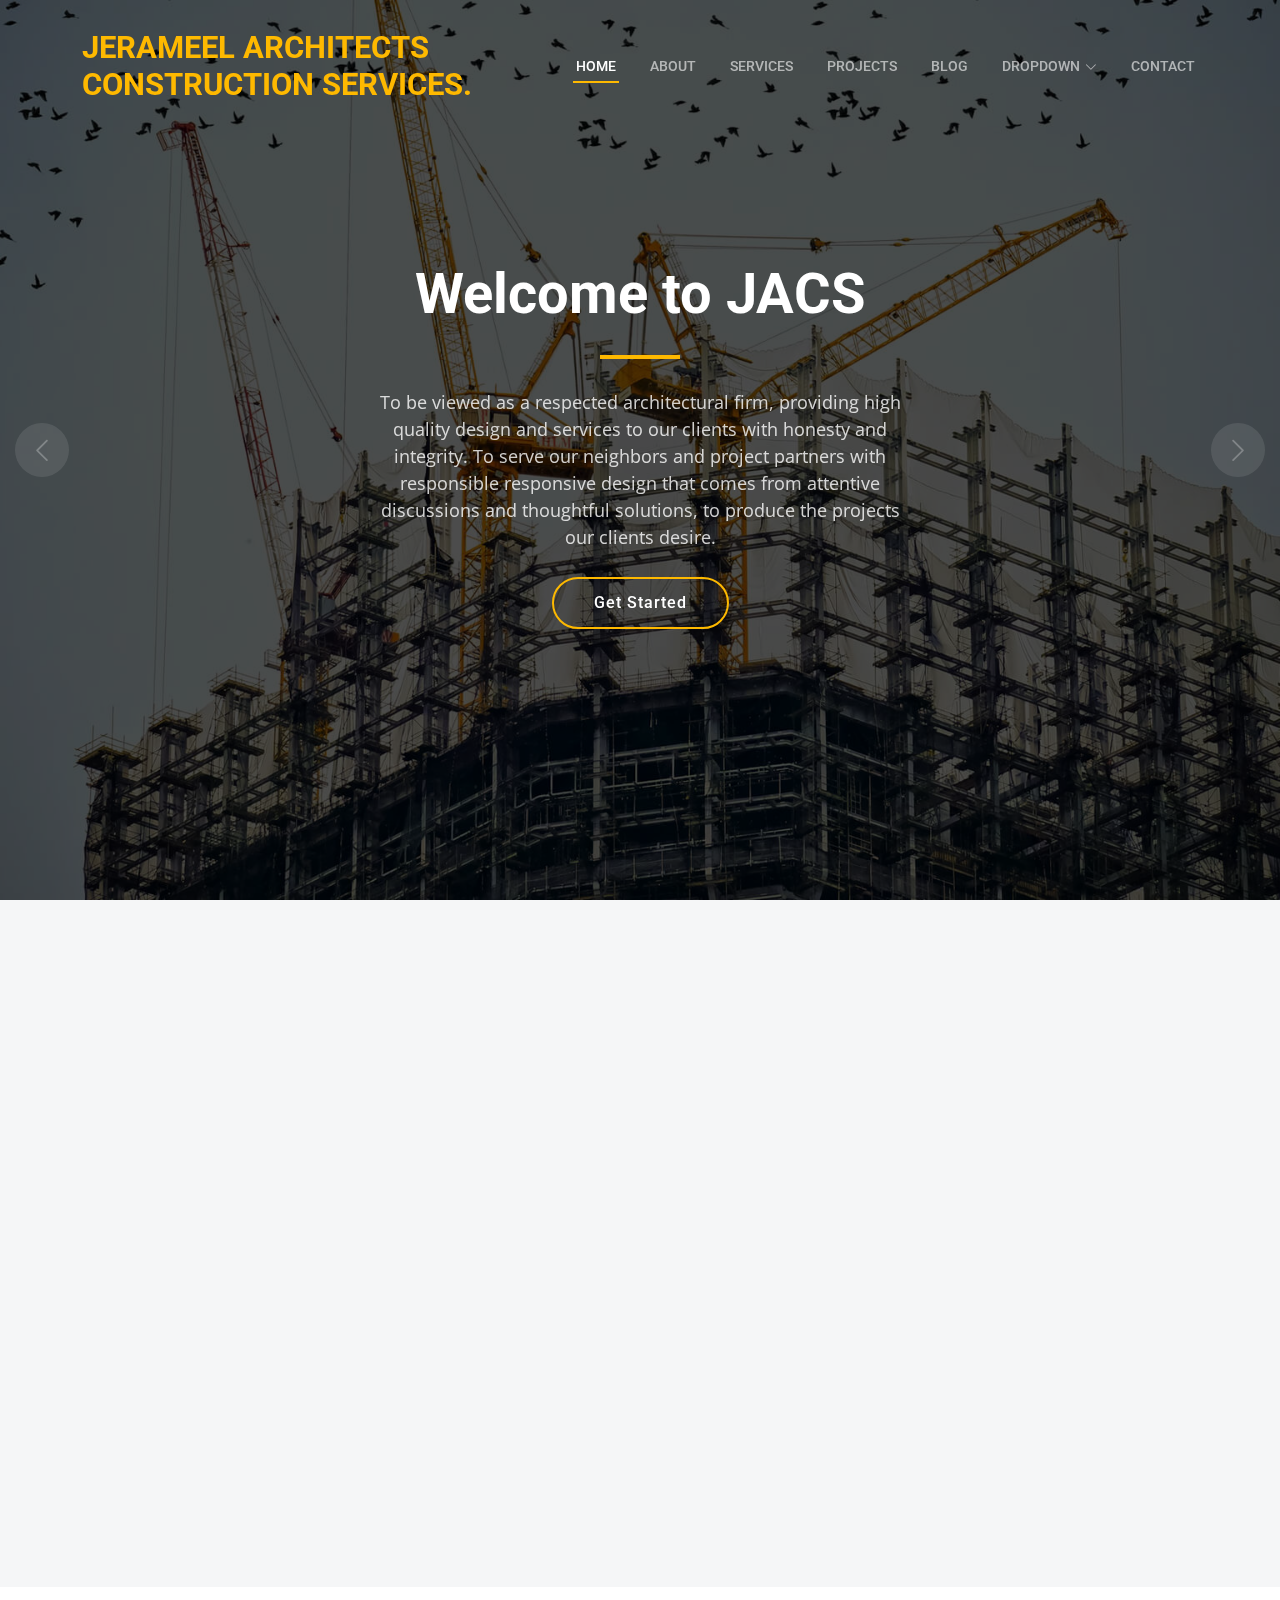
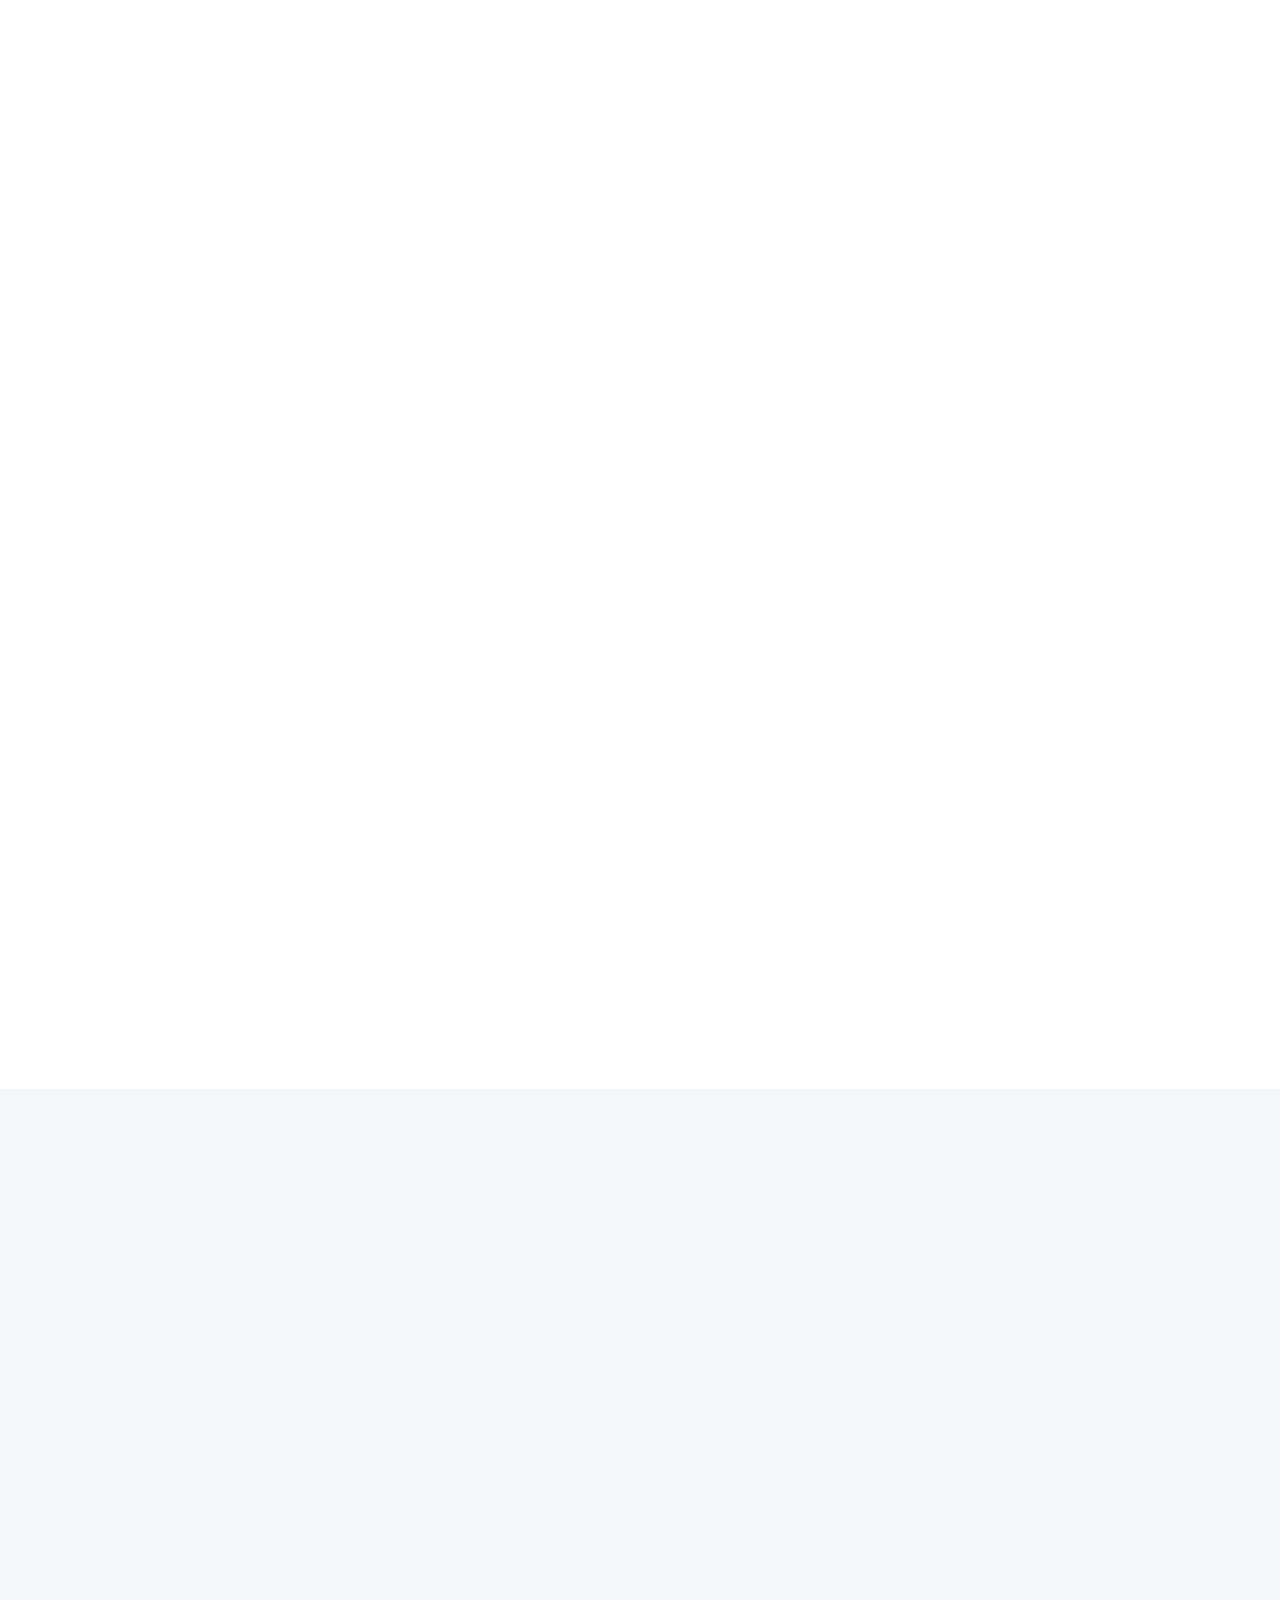
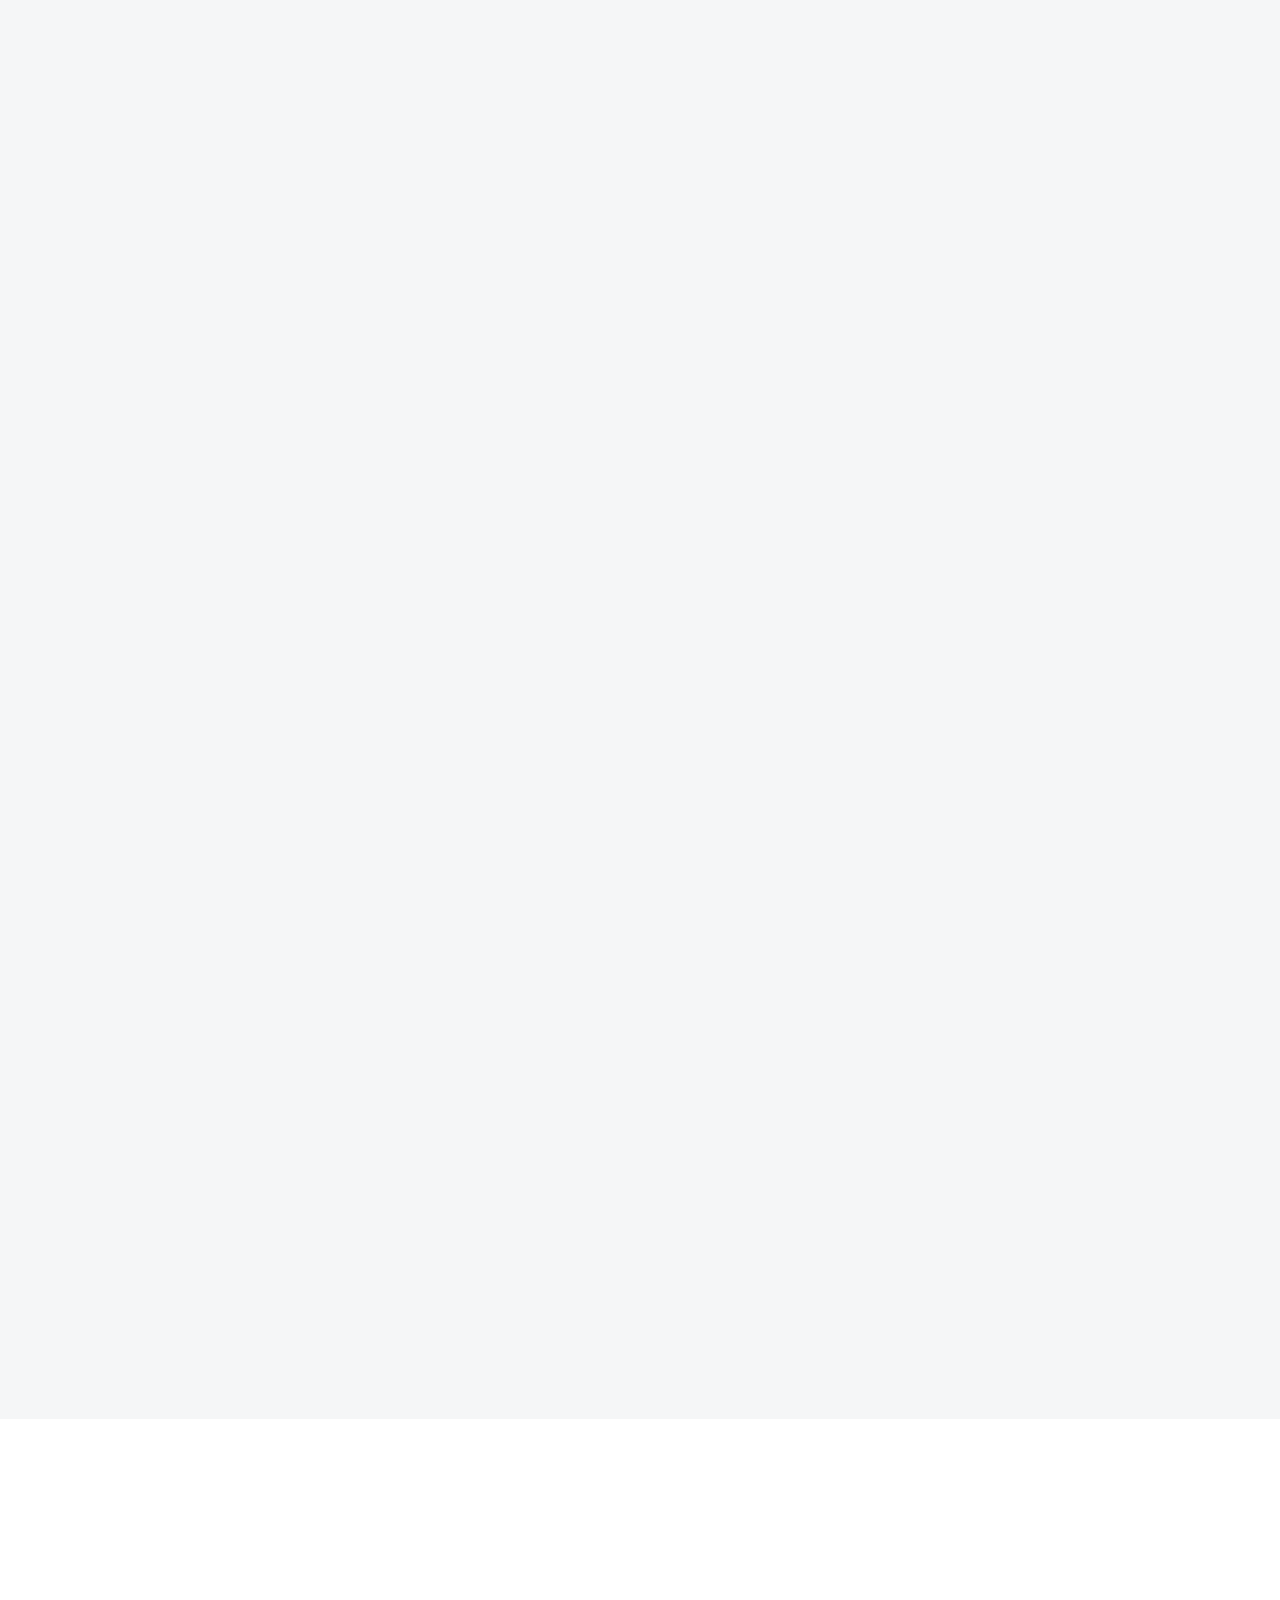
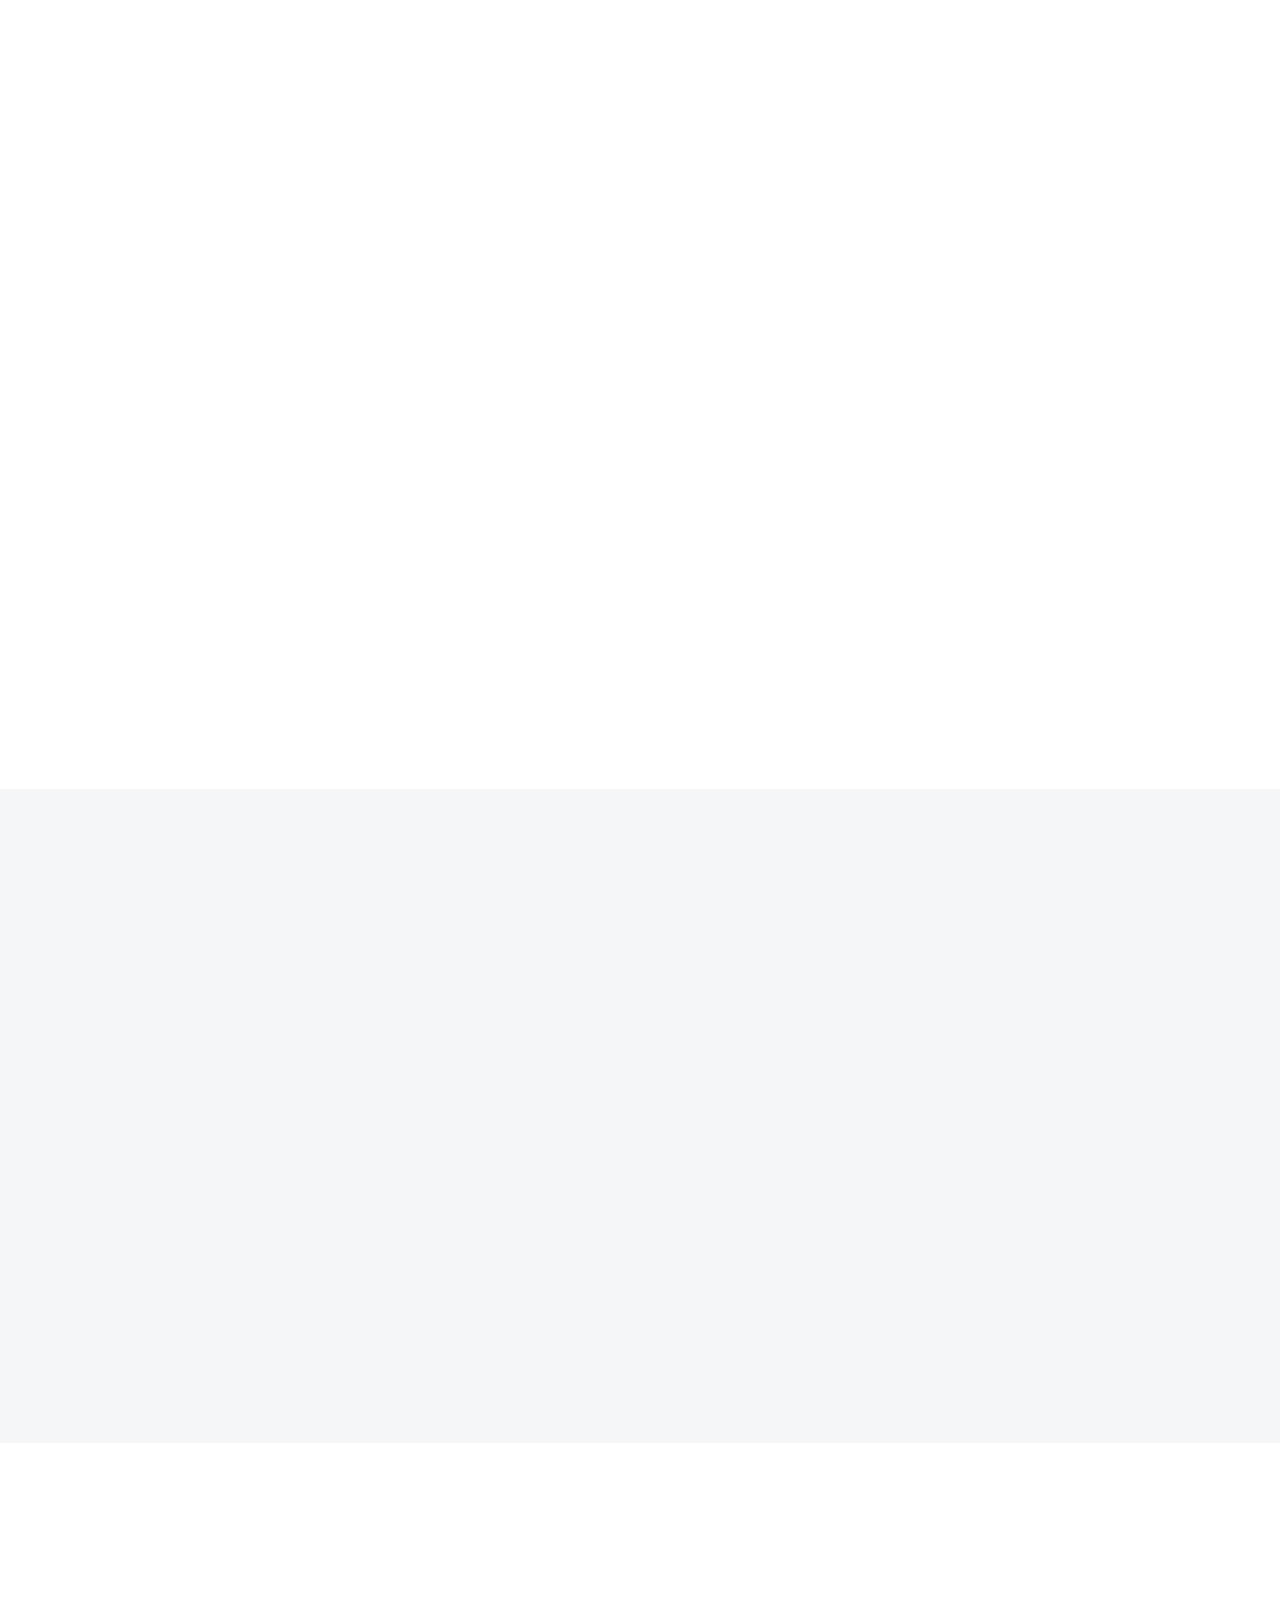
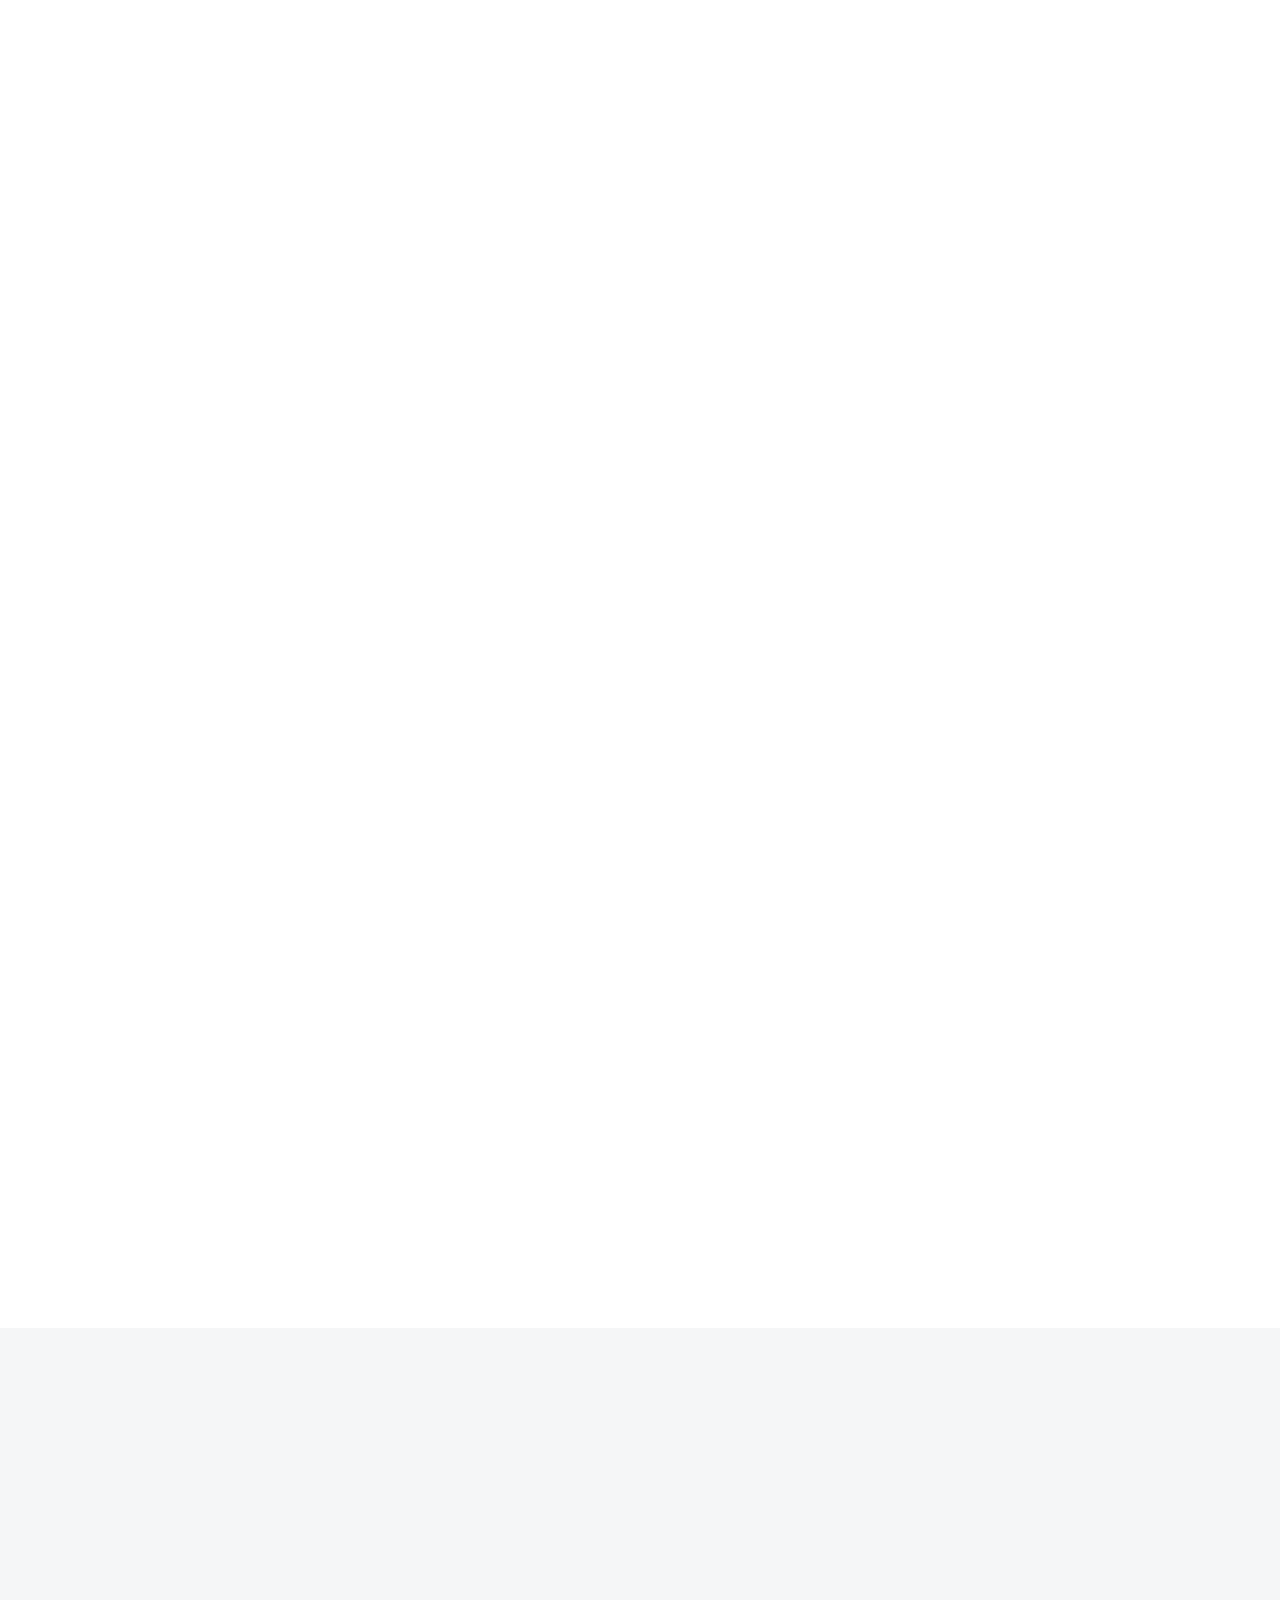
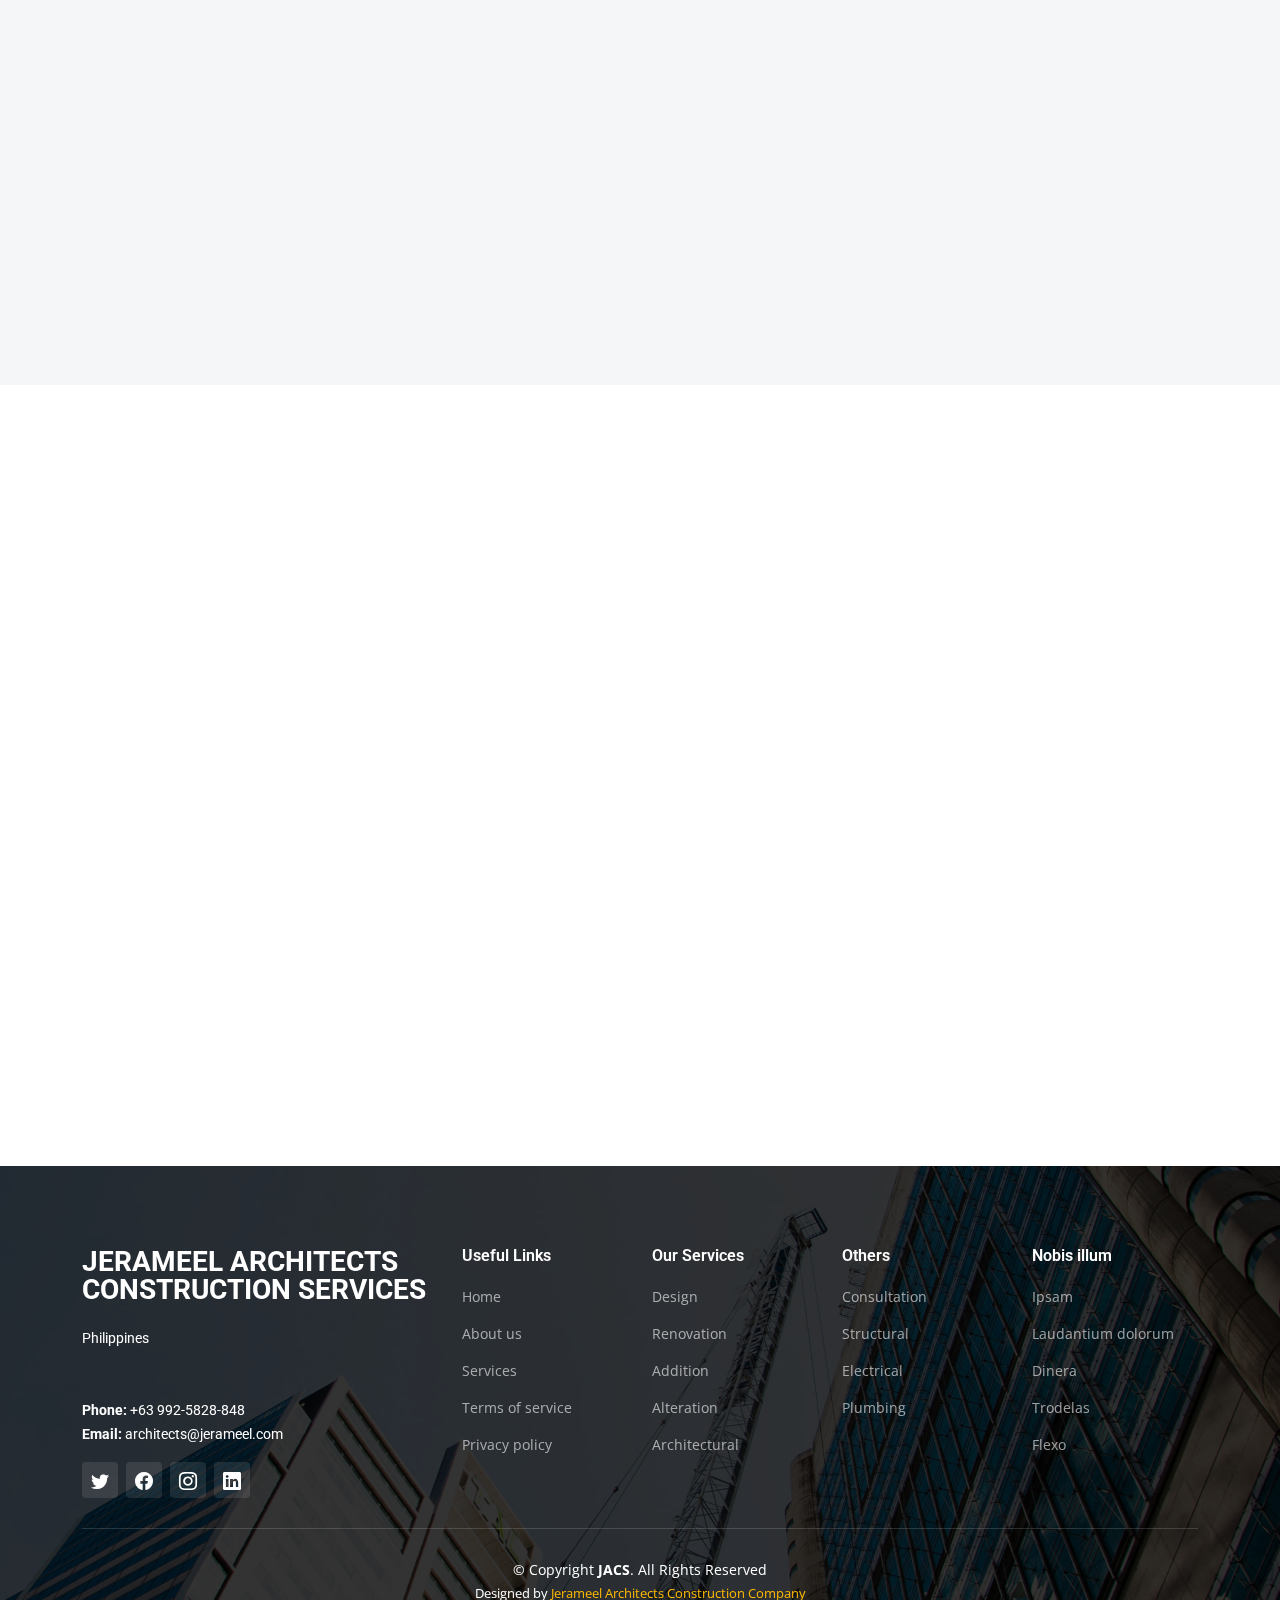
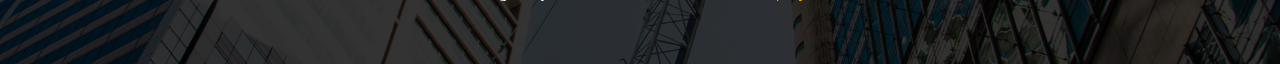
==== commit 09d58989: "aaaa" ====
--- a/index.html
+++ b/index.html
@@ -5,7 +5,7 @@
   <meta charset="utf-8">
   <meta content="width=device-width, initial-scale=1.0" name="viewport">
 
-  <title>jerameel Architects Constrtuction Services</title>
+  <title>Jerameel Architects Constrtuction Services</title>
   <meta content="" name="description">
   <meta content="" name="keywords">
 
@@ -29,12 +29,7 @@
   <!-- Template Main CSS File -->
   <link href="assets/css/main.css" rel="stylesheet">
 
-  <!-- =======================================================
-  * Template Name: JACS - v1.3.0
-  * Template URL: https://bootstrapmade.com/JACS-bootstrap-construction-website-template/
-  * Author: BootstrapMade.com
-  * License: https://bootstrapmade.com/license/
-  ======================================================== -->
+
 </head>
 
 <body>
@@ -44,9 +39,7 @@
     <div class="container-fluid container-xl d-flex align-items-center justify-content-between">
 
       <a href="index.html" class="logo d-flex align-items-center">
-        <!-- Uncomment the line below if you also wish to use an image logo -->
-        <!-- <img src="assets/img/logo.png" alt=""> -->
-        <h1><p style="color:#feb900">JERAMEEL ARCHITECTS CONSTRUCTION SERVICES.</p></h1>
+        <h1><p style="color:#feb900; font-size: calc(1vw + 2vh); margin:0 auto;">JERAMEEL ARCHITECTS CONSTRUCTION SERVICES.</p></h1>
       </a>
 
       <i class="mobile-nav-toggle mobile-nav-show bi bi-list"></i>
@@ -282,8 +275,8 @@
 
           <div class="col-lg-4 col-md-6" data-aos="fade-up" data-aos-delay="200">
             <div class="service-item position-relative">
-              <div class="icon">
-                <i class="fa-solid fa-arrow-up-from-ground-water"></i>
+              <div class="icon"">
+                <i class="bi bi-cone" style="margin-left: 19px"></i>
               </div>
               <h3>Construct</h3>
               <p>
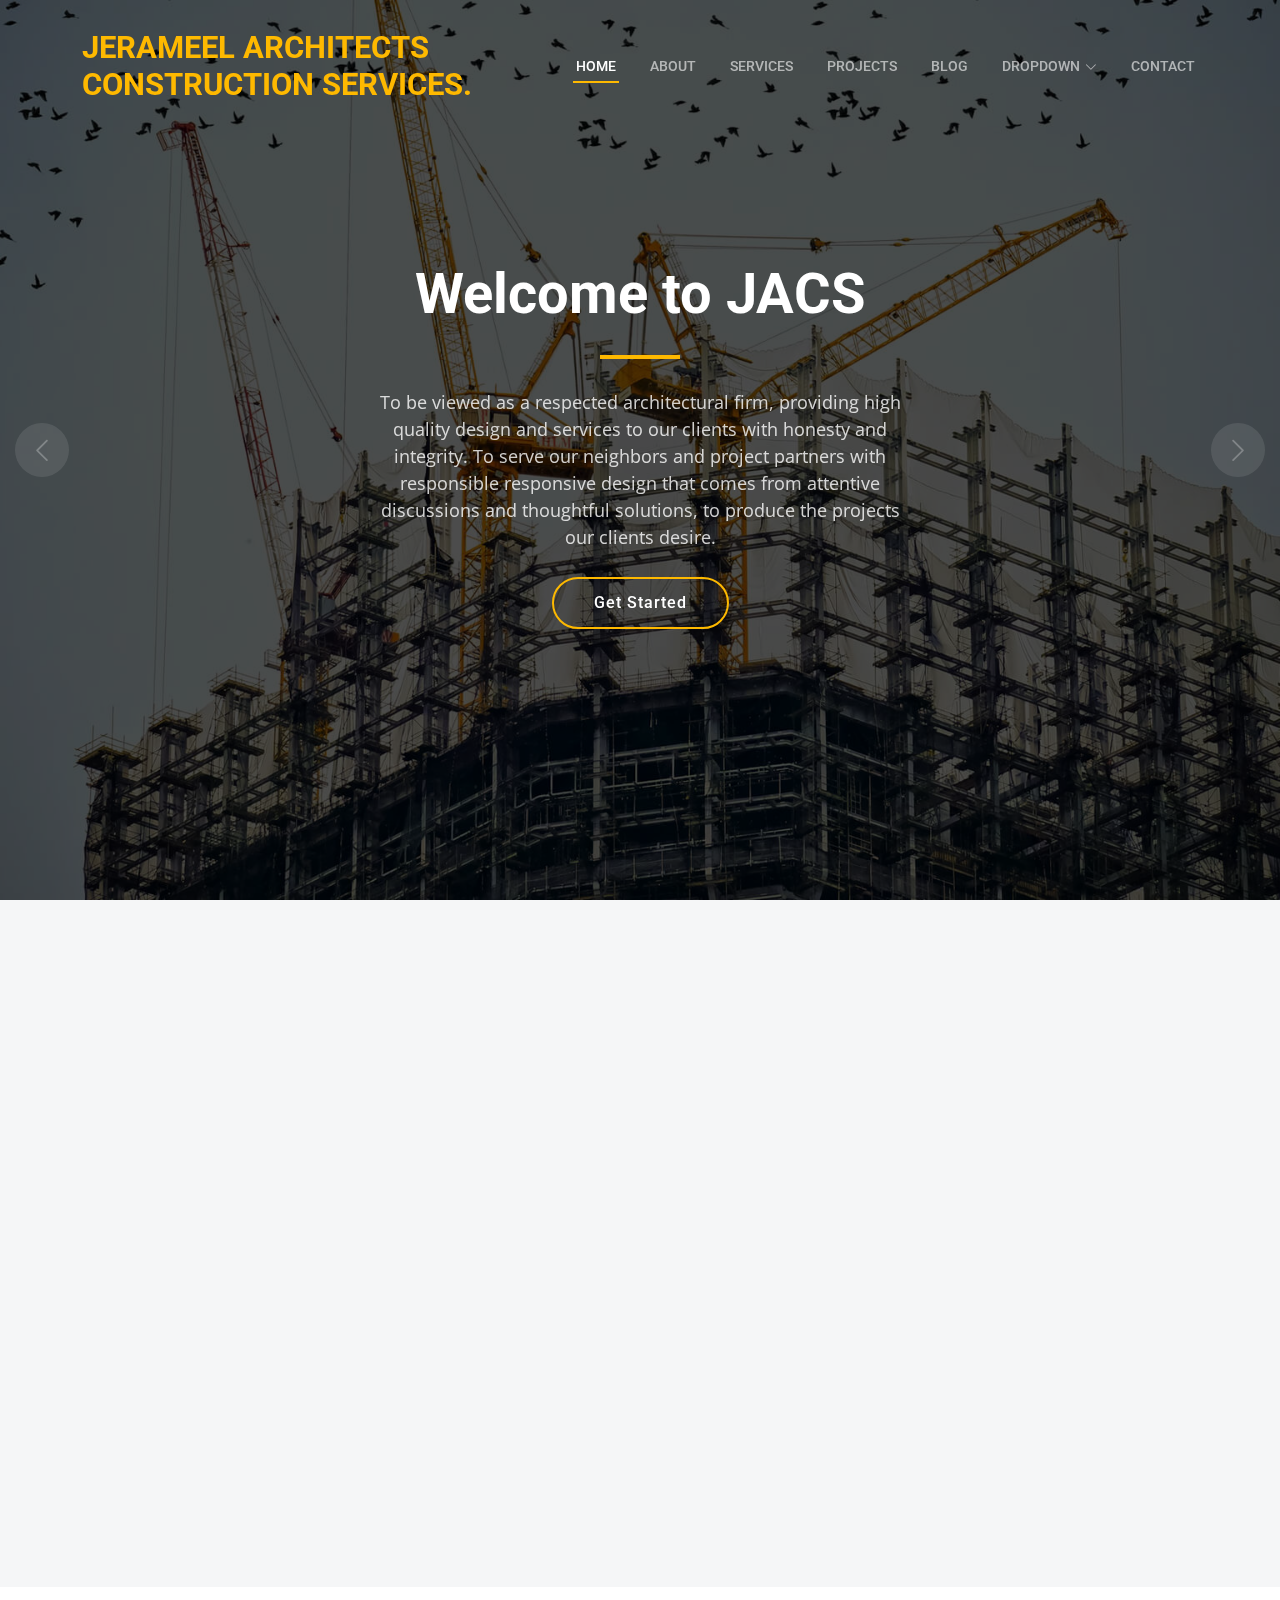
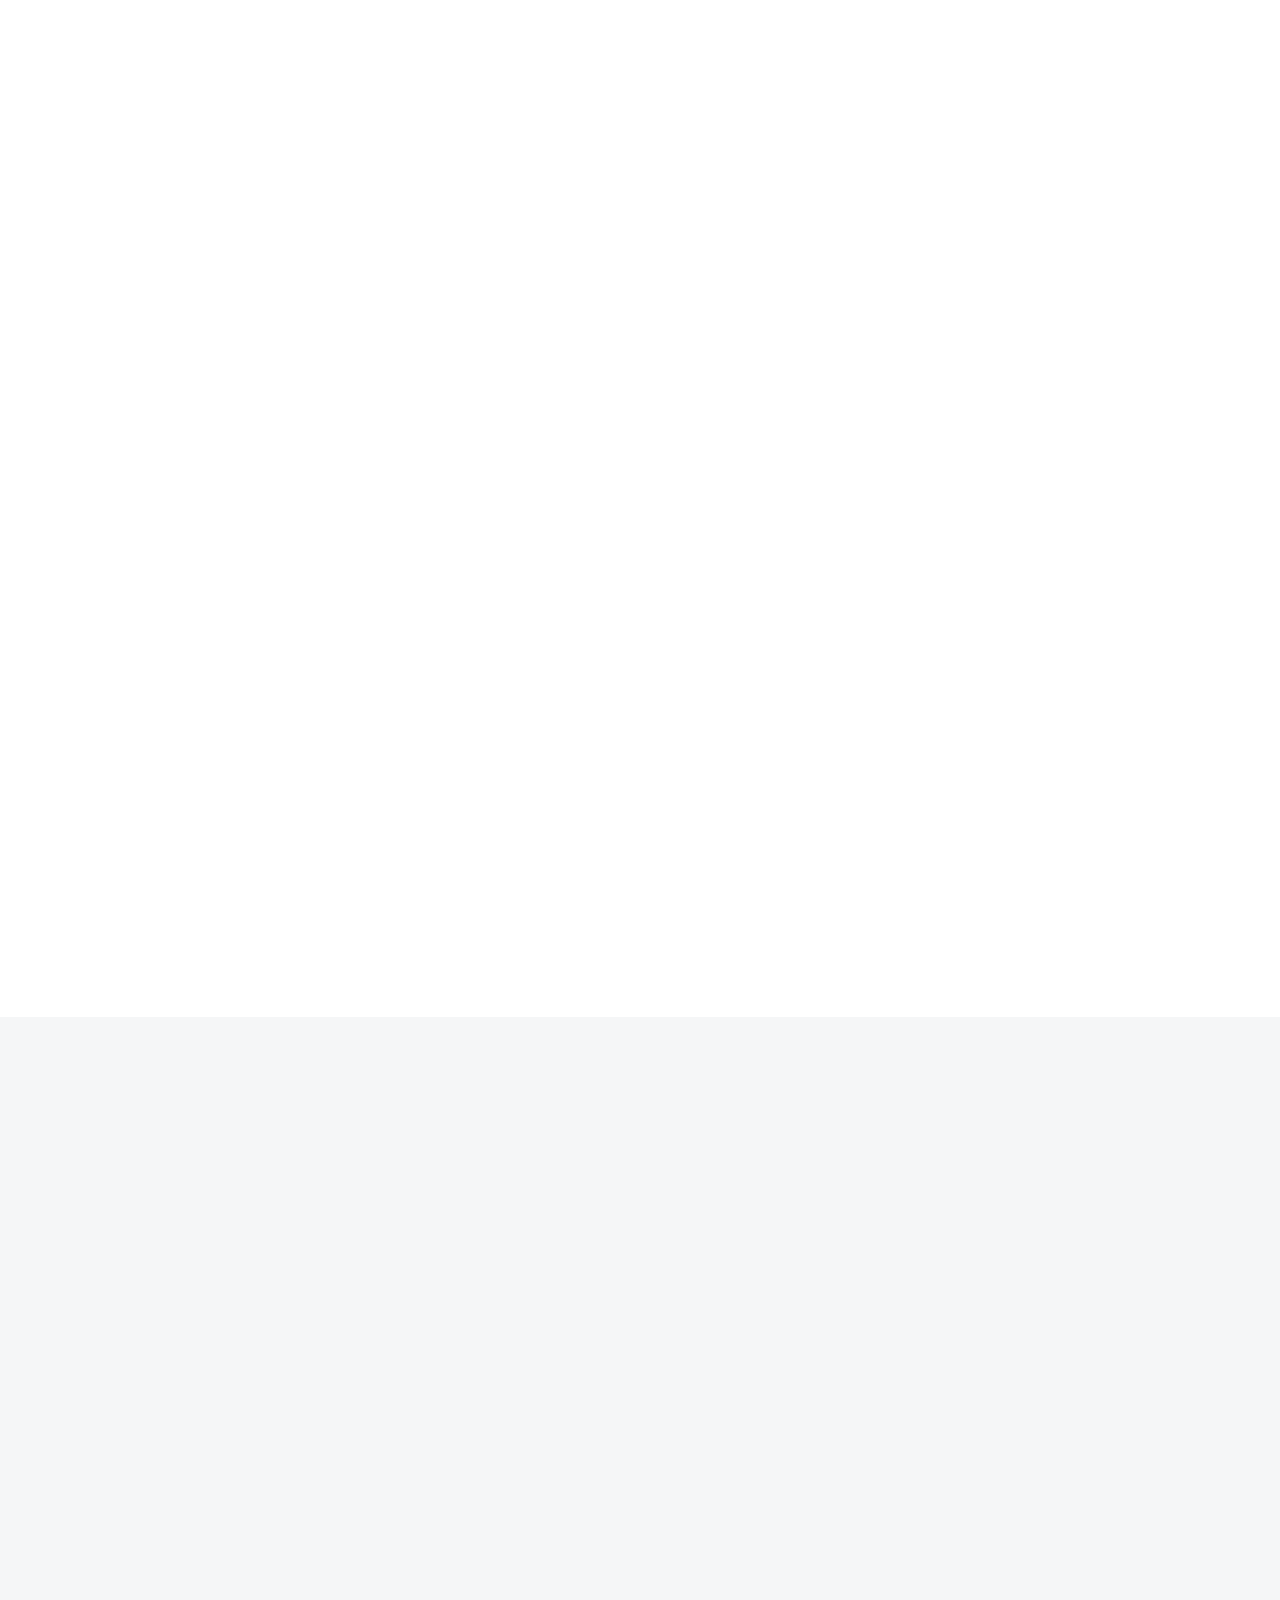
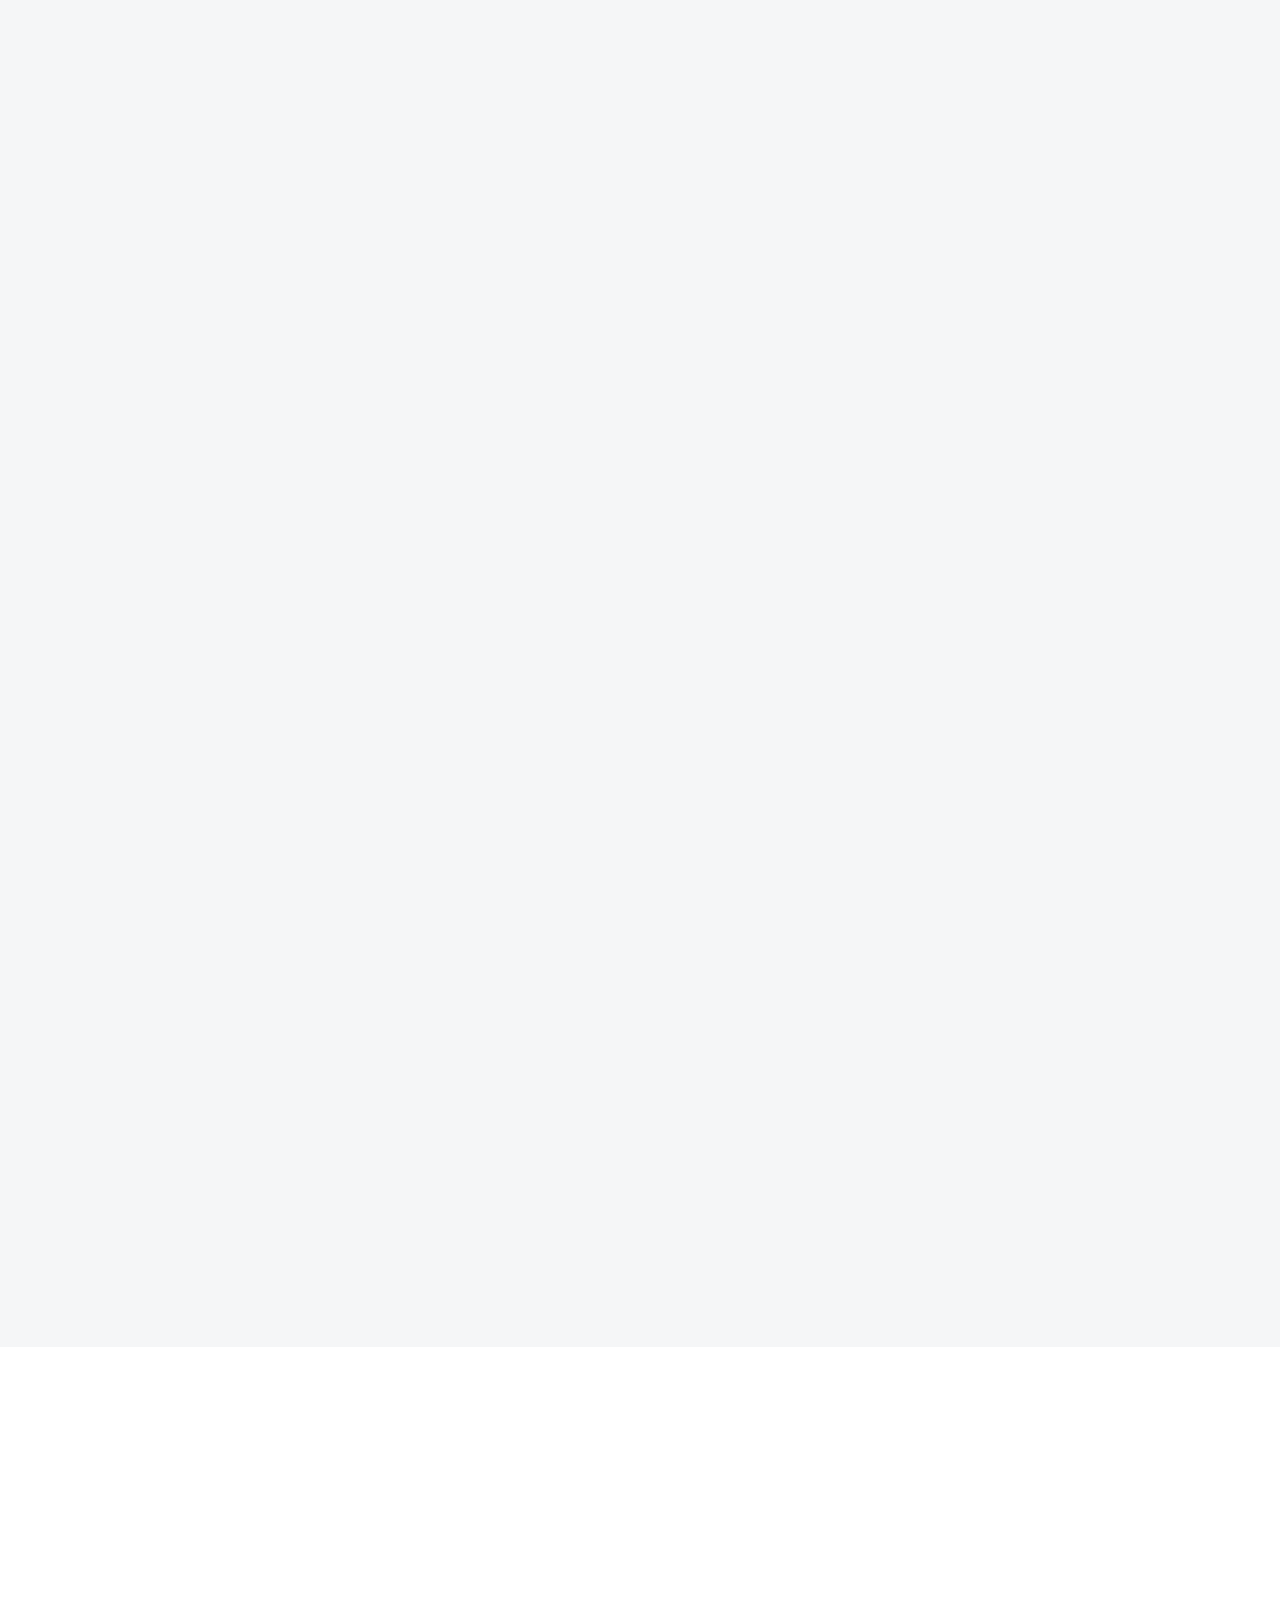
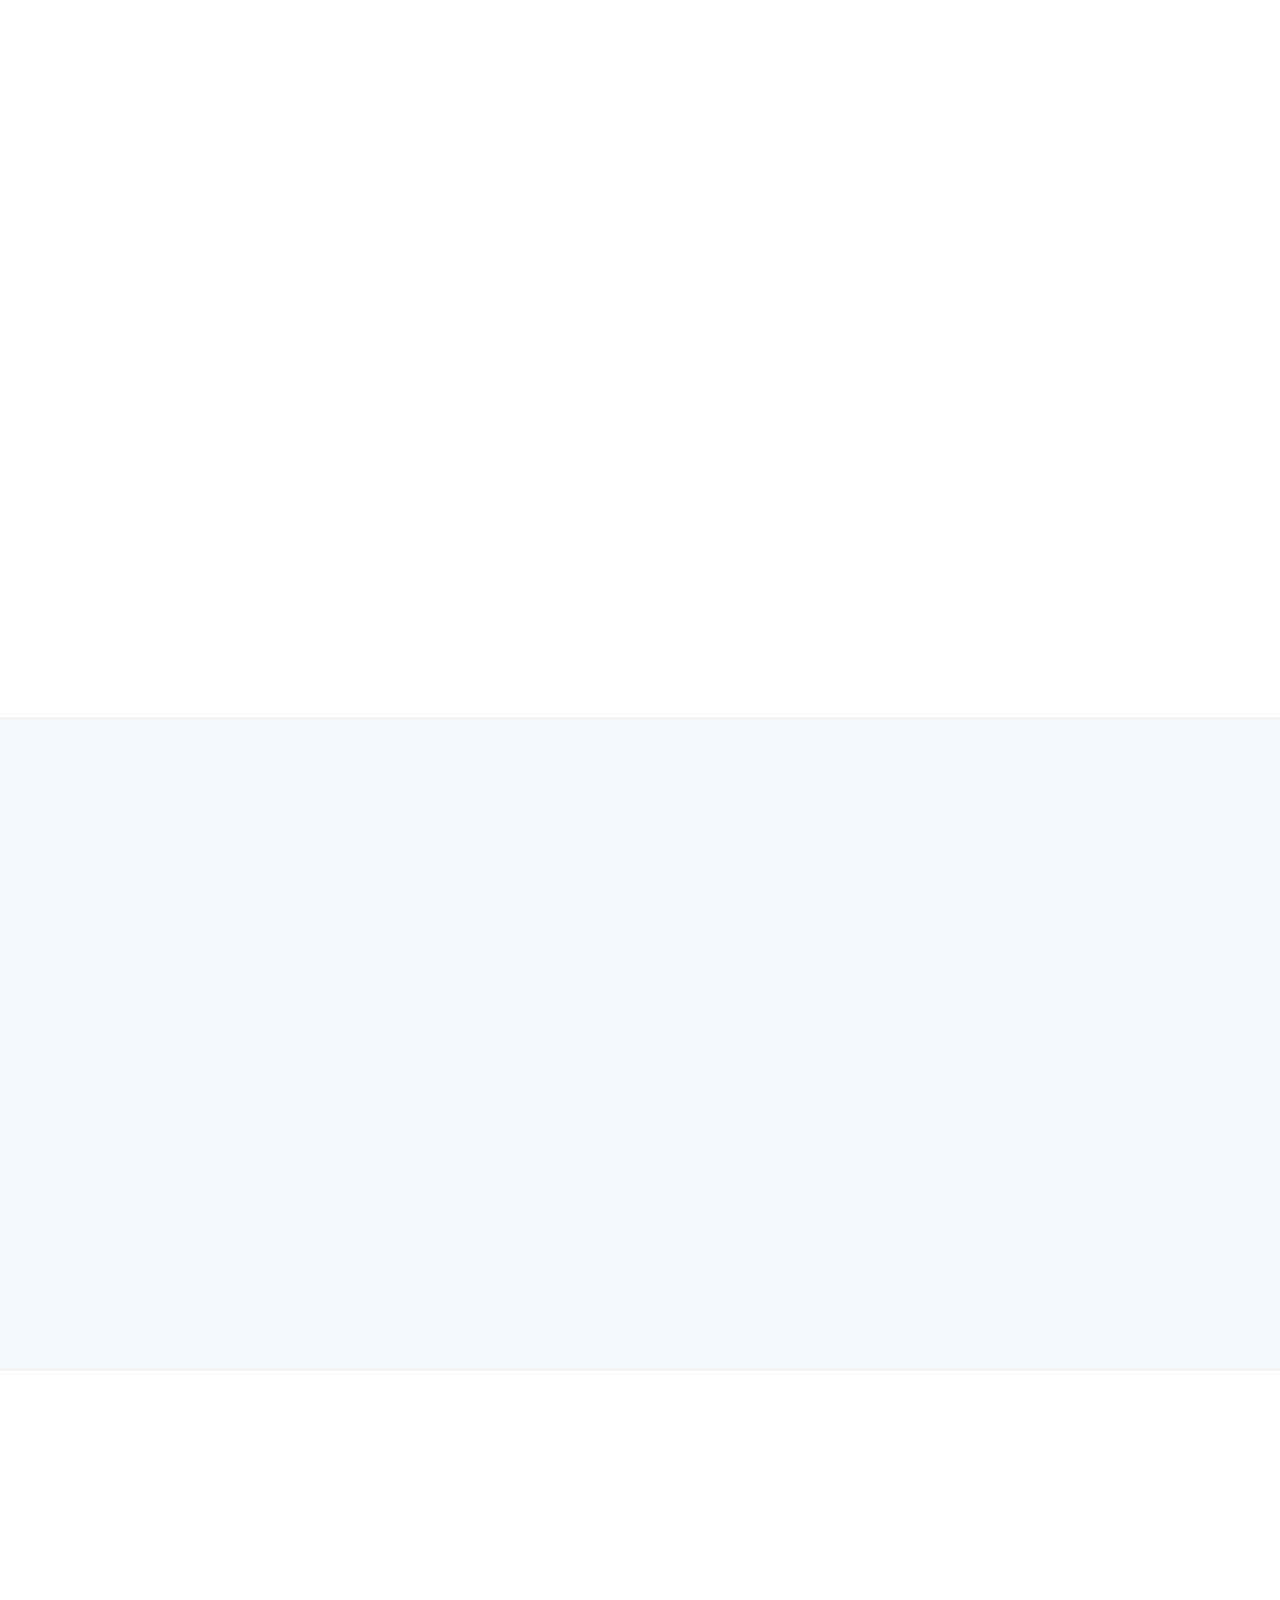
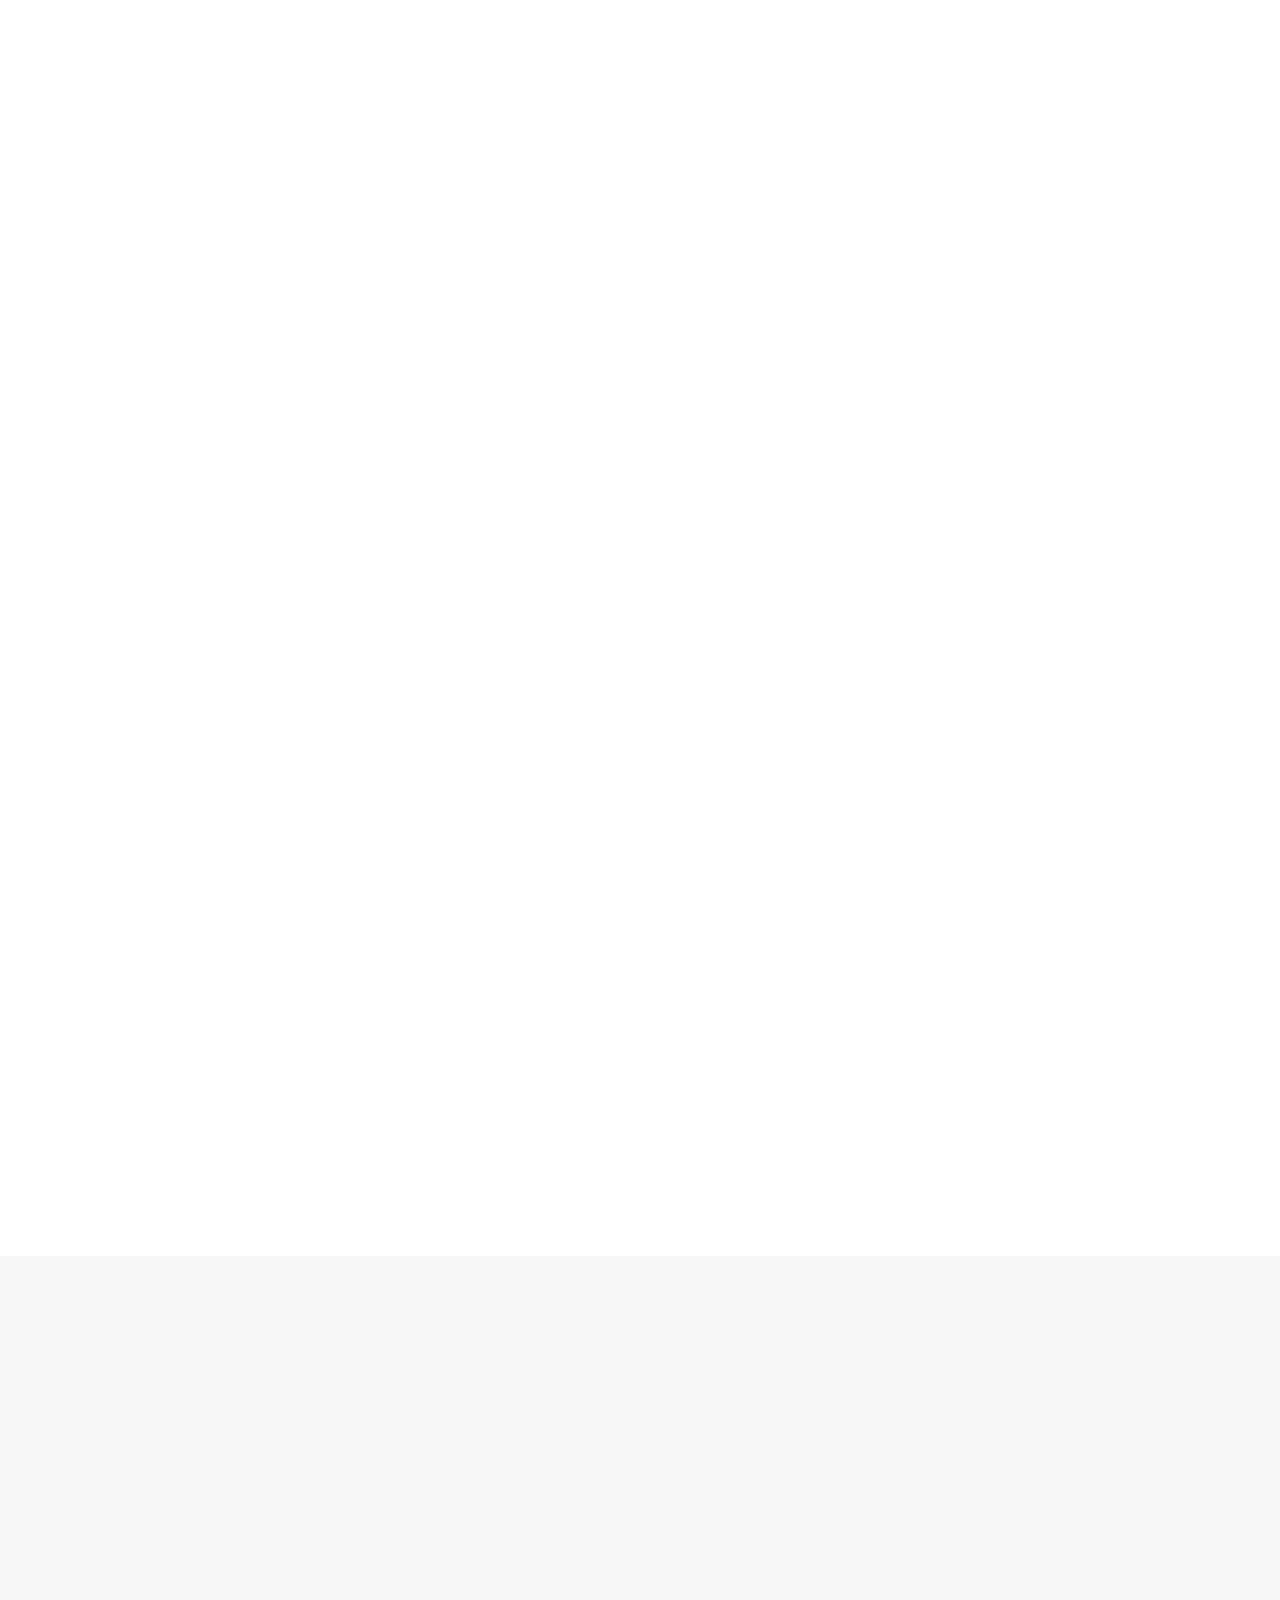
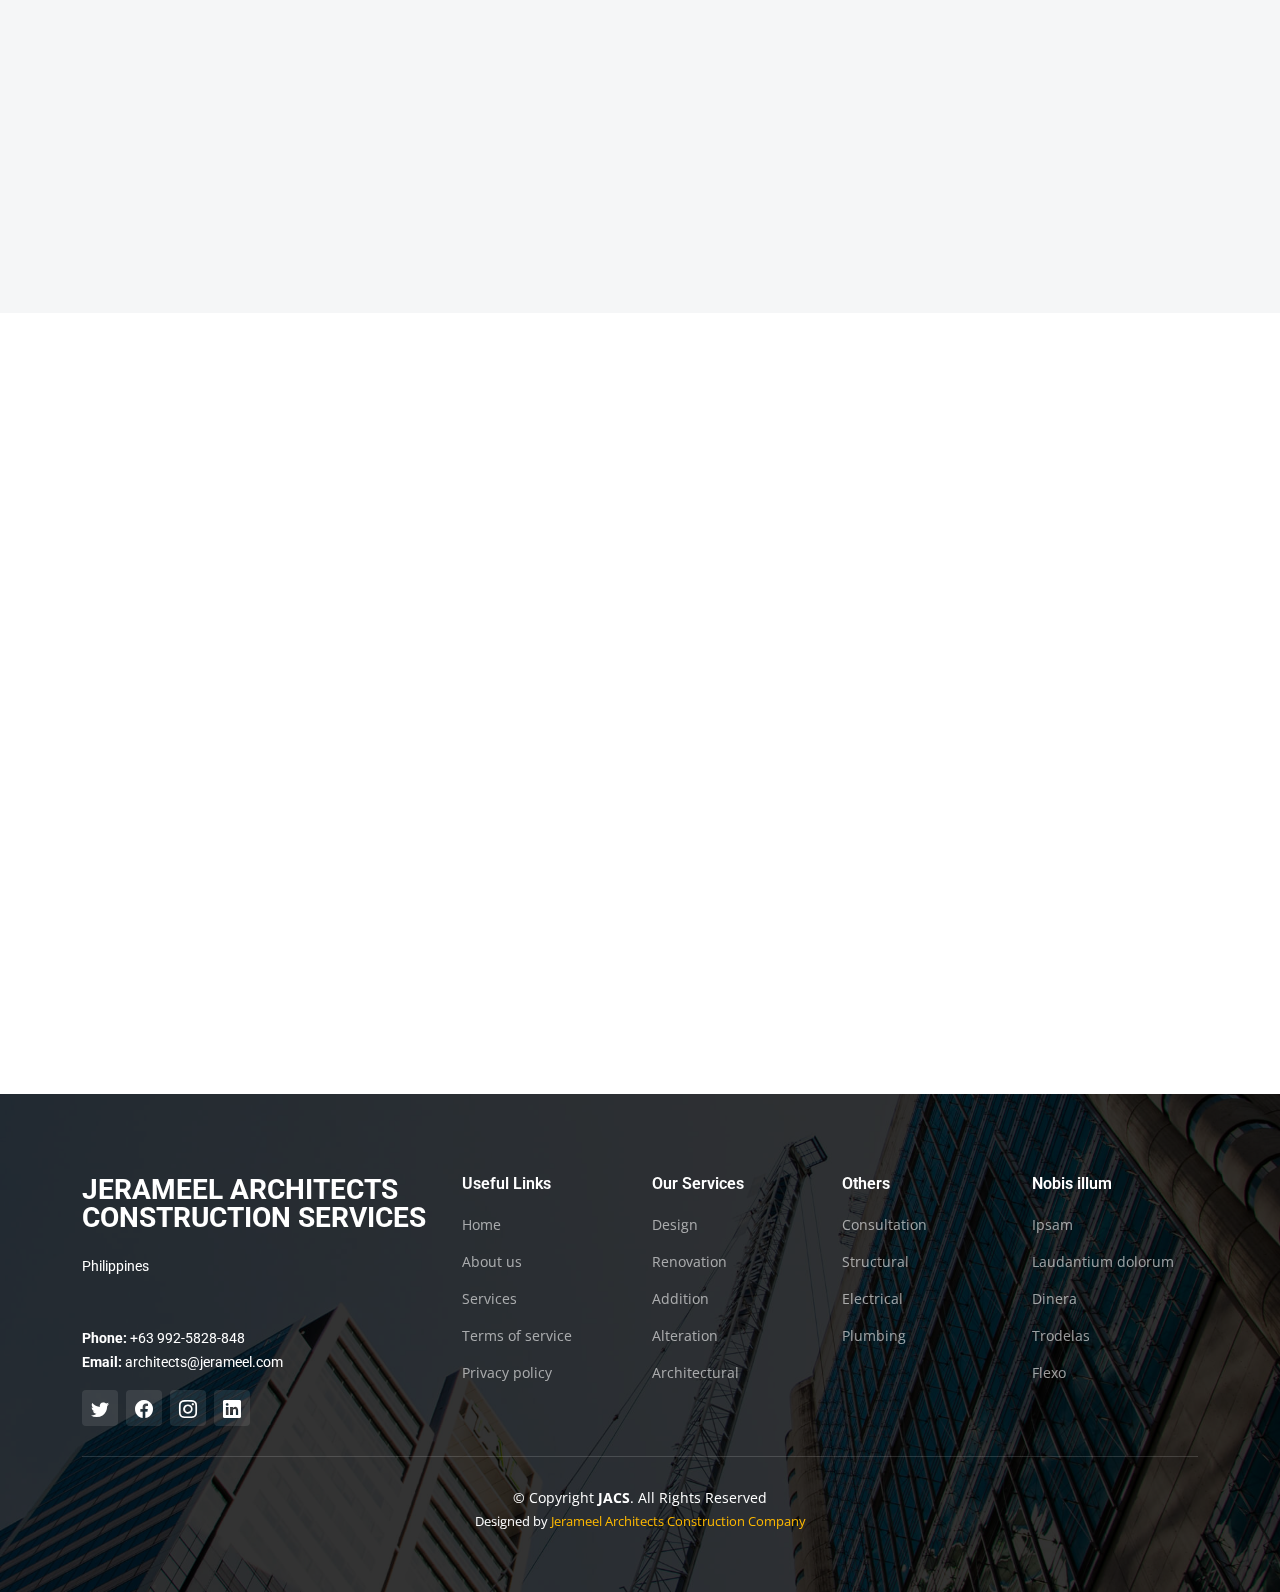
==== commit 35de5fbe: "aa" ====
--- a/index.html
+++ b/index.html
@@ -188,7 +188,7 @@
                   <div class="card-body">
                     <h4 class="card-title">Project Initiation and Conception.</h4>
                     <p>
-                      Like with all things, the first step to the construction life cycle is merely to begin. This may sound simple, but it is usually far from it. It is easy to come into a project with an idea. Translating that idea into actionable items requires a dedicated project team – the project will require input from each side.</p>
+                      Like with all things, the first step to the construction life cycle is merely to begin. This may sound simple, but it is usually far from it. It is easy to come into a project with an idea. Translating that idea into actionable items. </p><a style="color: #feb900; font:bold; text-decoration: underline;" href="about.html">read more</a>
                   </div>
                 </div>
               </div>
@@ -204,7 +204,7 @@
                 <div class="col-xl-7 d-flex align-items-center">
                   <div class="card-body">
                     <h4 class="card-title">Project Planning and Definition.</h4>
-                    <p>The planning stage may be the most critical, as it sets the foundation of the entire project. At this point in the project, your team will be tasked to define the project itself, identify timelines and uncover the project's scope from beginning to end.</p>
+                    <p>The planning stage may be the most critical, as it sets the foundation of the entire project. At this point in the project, your team will be tasked to define the project itself, identify timelines and uncover the project's.</p><a style="color: #feb900; font:bold; text-decoration: underline;" href="about.html">read more</a>
                   </div>
                 </div>
               </div>
@@ -220,7 +220,7 @@
                 <div class="col-xl-7 d-flex align-items-center">
                   <div class="card-body">
                     <h4 class="card-title">Project Execution and Launch.</h4>
-                    <p>Now is time for the most exciting phase of the construction life cycle – the project implementation. At this stage, all of the project planning and scoping is put to the test. Organizations and project teams need to ensure that their teams are on the same page, as any slight mistake in this phase can be damaging down the road.</p>
+                    <p>Now is time for the most exciting phase of the construction life cycle – the project implementation. At this stage, all of the project planning and scoping is put to the test. Organizations and project teams need to ensure that their teams are on the same page.</p><a style="color: #feb900; font:bold; text-decoration: underline;" href="about.html">read more</a>
                   </div>
                 </div>
               </div>
@@ -238,7 +238,7 @@
                     <h4 class="card-title">
                       Project Performance</h4>
                     <p>
-                      This phase requires daily supervision and a dedicated team of project and construction managers to track progress. Their job is to ensure that initial plans are up to snuff and to make any ongoing adjustments as needed. Information is vital in this stage, and it is up to the project leaders to maintain project alignment.</p>
+                      This phase requires daily supervision and a dedicated team of project and construction managers to track progress. Their job is to ensure that initial plans are up to snuff and to make any ongoing adjustments as needed. Information is vital in this stage, and it is up to the project leaders to maintain.</p><a style="color: #feb900; font:bold; text-decoration: underline;" href="about.html">read more</a>
                   </div>
                 </div>
               </div>
@@ -264,7 +264,7 @@
           <div class="col-lg-4 col-md-6" data-aos="fade-up" data-aos-delay="100">
             <div class="service-item  position-relative">
               <div class="icon">
-                <i class="fa-solid fa-mountain-city"></i>
+                <i class="fa-solid fa-compass-drafting" style="margin-left: 19px"></i>
               </div>
               <h3>Design </h3>
               <p>
@@ -275,8 +275,8 @@
 
           <div class="col-lg-4 col-md-6" data-aos="fade-up" data-aos-delay="200">
             <div class="service-item position-relative">
-              <div class="icon"">
-                <i class="bi bi-cone" style="margin-left: 19px"></i>
+              <div class="icon">
+                <i class="fa-solid fa-helmet-safety" style="margin-left: 17px"></i>
               </div>
               <h3>Construct</h3>
               <p>
@@ -288,7 +288,7 @@
           <div class="col-lg-4 col-md-6" data-aos="fade-up" data-aos-delay="300">
             <div class="service-item position-relative">
               <div class="icon">
-                <i class="fa-solid fa-compass-drafting"></i>
+                <i class="fa-solid fa-hammer" style="margin-left: 19px"></i>
               </div>
               <h3>Renovation</h3>
               <p>
@@ -300,7 +300,7 @@
           <div class="col-lg-4 col-md-6" data-aos="fade-up" data-aos-delay="400">
             <div class="service-item position-relative">
               <div class="icon">
-                <i class="fa-solid fa-trowel-bricks"></i>
+                <i class="fa-solid fa-house" style="margin-left: 17px"></i>
               </div>
               <h3>Addition</h3>
               <p>
@@ -312,7 +312,7 @@
           <div class="col-lg-4 col-md-6" data-aos="fade-up" data-aos-delay="500">
             <div class="service-item position-relative">
               <div class="icon">
-                <i class="fa-solid fa-helmet-safety"></i>
+                <i class="fa-solid fa-ruler-combined" style="margin-left: 19px"></i>
               </div>
               <h3>Alteration</h3>
               <p>discipline that focuses on covering and meeting the needs and demands, to create living spaces, using certain tools and especially, creativity.</p>
@@ -320,21 +320,22 @@
             </div>
           </div><!-- End Service Item -->
 
-          <div class="col-lg-4 col-md-6" data-aos="fade-up" data-aos-delay="600">
-            <div class="service-item position-relative">
-              <div class="icon">
-                <i class="fa-solid fa-arrow-up-from-ground-water"></i>
-              </div>
-              <h3>Consultation</h3>
-              <p>Repair aims to expand the point of view from the object of architecture, to the way it operates in its context, advocating a role for architecture</p>
-              <a href="service-details.html" class="readmore stretched-link">Learn more <i class="bi bi-arrow-right"></i></a>
-            </div>
-          </div><!-- End Service Item -->
-
           <div class="col-lg-4 col-md-6" data-aos="fade-up" data-aos-delay="400">
             <div class="service-item position-relative">
               <div class="icon">
-                <i class="fa-solid fa-trowel-bricks"></i>
+                <i class="fa-solid fa-sheet-plastic" style="margin-left: 22px"></i>
+              </div>
+              <h3>Consultation </h3>
+              <p>
+                organizational function that guides every step of a product's lifecycle — from development to positioning and pricing — by focusing on the product and its customers first and foremost.</p>
+              <a href="service-details.html" class="readmore stretched-link">Learn more <i class="bi bi-arrow-right"></i></a>
+            </div>
+          </div><!-- End Service Item -->
+
+          <div class="col-lg-4 col-md-6" data-aos="fade-up" data-aos-delay="400">
+            <div class="service-item position-relative">
+              <div class="icon">
+                <i class="fa-solid fa-pen-ruler" style="margin-left: 19px"></i>
               </div>
               <h3>Architectural</h3>
               <p>
@@ -346,7 +347,7 @@
           <div class="col-lg-4 col-md-6" data-aos="fade-up" data-aos-delay="400">
             <div class="service-item position-relative">
               <div class="icon">
-                <i class="fa-solid fa-trowel-bricks"></i>
+                <i class="fa-solid fa-trowel-bricks" style="margin-left: 19px"></i>
               </div>
               <h3>Structural</h3>
               <p>
@@ -358,7 +359,7 @@
           <div class="col-lg-4 col-md-6" data-aos="fade-up" data-aos-delay="400">
             <div class="service-item position-relative">
               <div class="icon">
-                <i class="fa-solid fa-trowel-bricks"></i>
+             <i class="fa-solid fa-bolt" style="margin-left: 19px"></i>
               </div>
               <h3>Electrical</h3>
               <p>
@@ -370,7 +371,7 @@
           <div class="col-lg-4 col-md-6" data-aos="fade-up" data-aos-delay="400">
             <div class="service-item position-relative">
               <div class="icon">
-                <i class="fa-solid fa-trowel-bricks"></i>
+                <i class="fa-solid fa-faucet-drip" style="margin-left: 19px"></i>
               </div>
               <h3>Plumbing</h3>
               <p>
